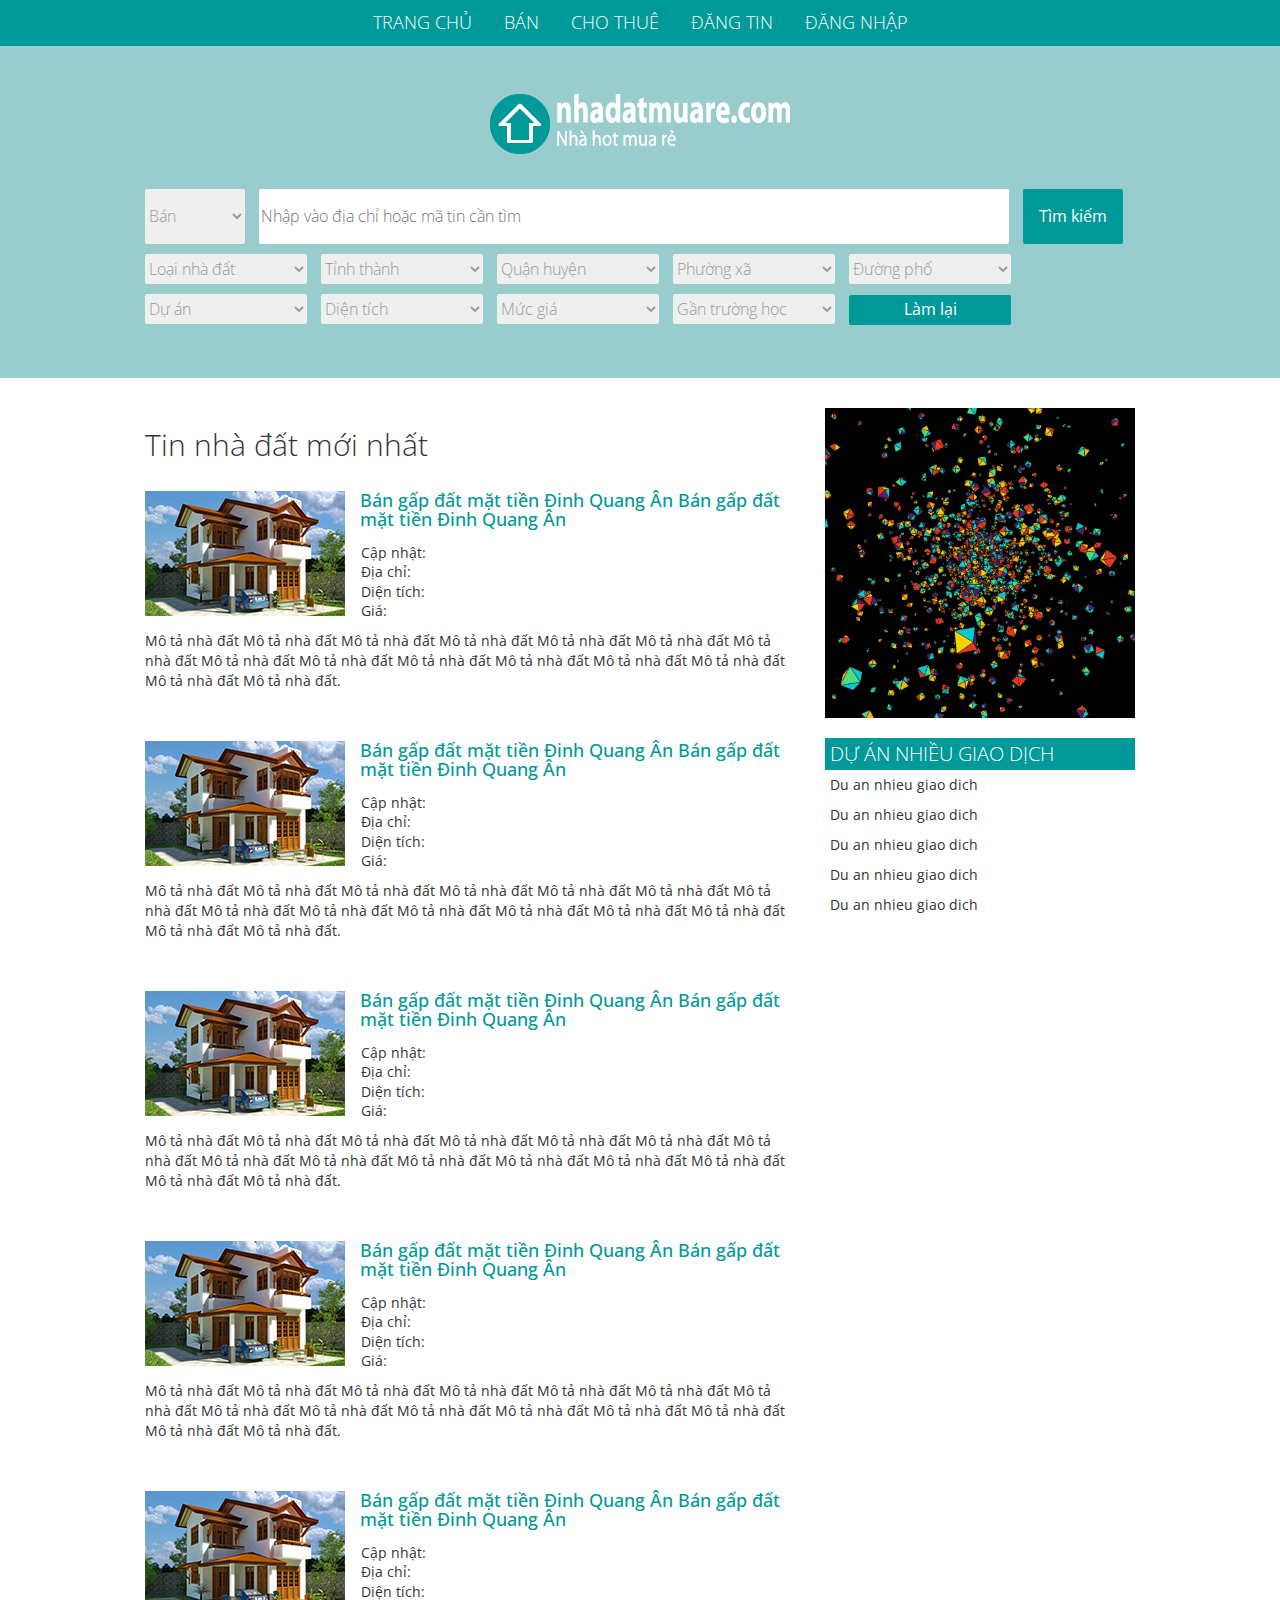
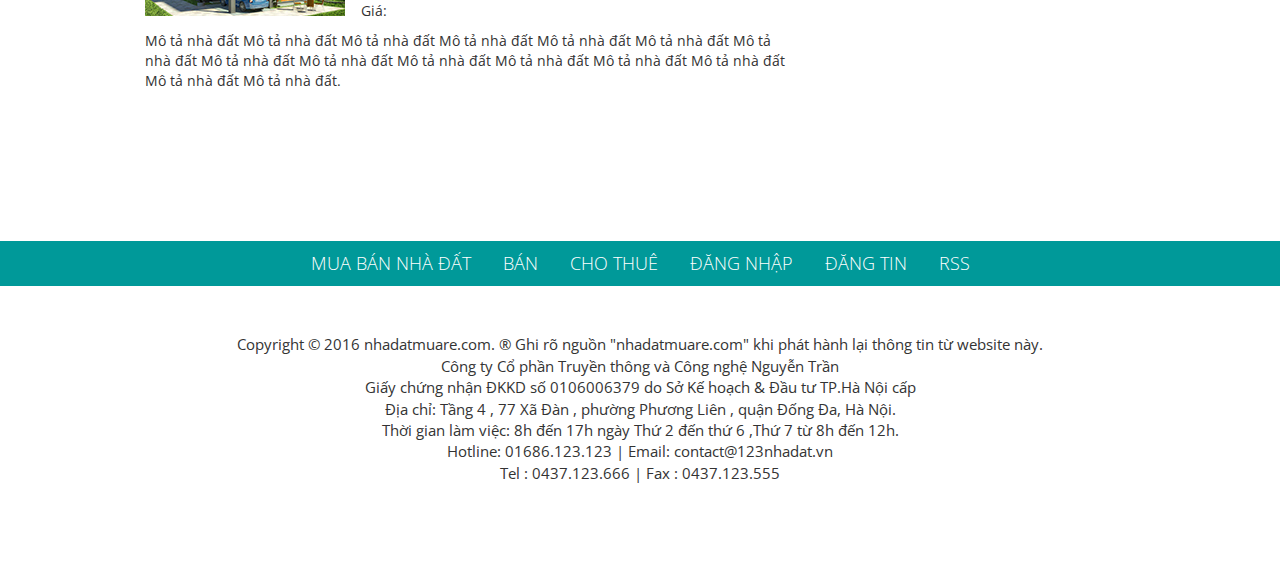
==== index.html @ 2fbf909f "resource" ====
<!DOCTYPE html PUBLIC "-//W3C//DTD XHTML 1.0 Transitional//EN" "http://www.w3.org/TR/xhtml1/DTD/xhtml1-transitional.dtd">

<html>
	<head>
		<meta name="viewport" content="width=device-width, user-scalable=no, initial-scale=1.0, minimum-scale=1.0, maximum-scale=1.0">
		<meta http-equiv="content-language" content="vi-vn" />
		<meta http-equiv="content-type" content="text/html; charset=UTF-8">
		<title>Nhà hot mua rẻ</title>
		
		<link rel="stylesheet" type="text/css" href="bootstrap.min.css" />
		<link rel="stylesheet" type="text/css" href="style.css" />
		<link href='https://fonts.googleapis.com/css?family=Open+Sans:400,300,600,300italic,400italic,600italic,700,700italic,800italic,800&subset=latin,vietnamese' rel='stylesheet' type='text/css'>
		<style type="text/css">
	        @font-face {
	            font-family: 'Glyphicons Halflings';
	            src: url('fonts/glyphicons-halflings-regular.eot');
	        }
 		</style>
		<script src="bootstrap.min.js"></script>
		<script src="npm.js"></script>

	</head>
	<body >
		<div>
			<!-- HEADER -->
			<div>
				<!-- Nav bar -->
				<div class="NavArea">
					<ul class="nav nav-pills">
						<li><a href="http://nhadatmuare.com/">TRANG CHỦ</a></li>
						<li class="dropdown"><a href="#">BÁN</a>
							<ul class="dropdown-menu" aria-labelledby="dropdownMenu1">
								<li><a href="#">Biệt thự</a></li>
								<li><a href="#">Đất nền dự án</a></li>
								<li><a href="#">Căn hộ chung cư</a></li>
								<li><a href="#">Nhà riêng</a></li>
								<li><a href="#">Nhà mặt phố</a></li>
								<li><a href="#">Nhà phân lô</a></li>
								<li><a href="#">Đất</a></a></li>
								<li><a href="#">Trang trại, khu nghỉ dưỡng</a></li>
								<li><a href="#">Kho, nhà xưởng</a></li>
								<li><a href="#">Khách sạn, nhà nghỉ</a></li>
								<li><a href="#">Mặt bằng, cửa hàng</a></li>
							</ul>	
						</li>
						<li><a href="#">CHO THUÊ</a></li>
						<li><a href="#">ĐĂNG TIN</a></li>
						<li><a href="#">ĐĂNG NHẬP</a></li>
					</ul>					
				</div>

				<div class="jumbotron">
					<!-- Logo -->
					<div id="logo">
						<img src="images/NDMR-slogan.png" alt="nhadatmuare.com"/>
					</div>
					<!-- Phần Search -->
					<div id="SearchArea">
						<select class="TextBox" id="BanChoThue">
							<option selected="selected" value="1">Bán</option>
							<option value="2">Cho thuê</option>
						</select>			
						<input id="SearchBox" type="text" value placeholder="Nhập vào địa chỉ hoặc mã tin cần tìm">
						<input id="SearchButton" type="submit" value="Tìm kiếm">
						<br>
						<select class="TextBox">
							<option selected="selected" value="1">Loại nhà đất</option>
							<option value="2">Biệt thự</option>
						</select>
						<select class="TextBox">
							<option selected="selected" value="1">Tỉnh thành</option>
							<option value="2">Hà Nội</option>
						</select>
						<select class="TextBox">
							<option value>Quận huyện</option>
						</select>
						<select class="TextBox">
							<option value>Phường xã</option>
						</select>
						<select class="TextBox">
							<option value>Đường phố</option>
						</select>
						<br>
						<select class="TextBox">
							<option value>Dự án</option>
						</select>
						<select class="TextBox">
							<option value>Diện tích</option>
						</select>
						<select class="TextBox">
							<option value>Mức giá</option>
						</select>
						<select class="TextBox">
							<option value>Gần trường học</option>
						</select>
						<input id="UndoButton" type="button" value="Làm lại">
					</div>
				</div>
		
			</div>	

			<!-- PHẦN TIN TỨC -->
			<div class="container">
				
				<div class="col-xs-8">
					<h2 id="NewsTitle">Tin nhà đất mới nhất</h2>
					<div class="News">
						<a href="#"><img src="images/NDMR-tinnhadat.jpg"></a>
						<h3><a href="#">Bán gấp đất mặt tiền Đinh Quang Ân Bán gấp đất mặt tiền Đinh Quang Ân</a></h3>
						<ul>
							<li>
								<label>Cập nhật:</label>
								<span></span>
							</li>
							<li>
								<label>Địa chỉ:</label>
								<span></span>
							</li>	
							<li>
								<label>Diện tích:</label>
								<span></span>
							</li>	
							<li>
								<label>Giá:</label>
								<span></span>
							</li>
						</ul>
						<p>Mô tả nhà đất Mô tả nhà đất Mô tả nhà đất Mô tả nhà đất Mô tả nhà đất Mô tả nhà đất Mô tả nhà đất Mô tả nhà đất Mô tả nhà đất Mô tả nhà đất Mô tả nhà đất  Mô tả nhà đất Mô tả nhà đất Mô tả nhà đất Mô tả nhà đất.</p>			
					</div>

					<div class="News">
						<a href="#"><img src="images/NDMR-tinnhadat.jpg"></a>
						<h3><a href="#">Bán gấp đất mặt tiền Đinh Quang Ân Bán gấp đất mặt tiền Đinh Quang Ân</a></h3>
						<ul>
							<li>
								<label>Cập nhật:</label>
								<span></span>
							</li>
							<li>
								<label>Địa chỉ:</label>
								<span></span>
							</li>	
							<li>
								<label>Diện tích:</label>
								<span></span>
							</li>	
							<li>
								<label>Giá:</label>
								<span></span>
							</li>
						</ul>
						<p>Mô tả nhà đất Mô tả nhà đất Mô tả nhà đất Mô tả nhà đất Mô tả nhà đất Mô tả nhà đất Mô tả nhà đất Mô tả nhà đất Mô tả nhà đất Mô tả nhà đất Mô tả nhà đất  Mô tả nhà đất Mô tả nhà đất Mô tả nhà đất Mô tả nhà đất.</p>			
					</div>

					<div class="News">
						<a href="#"><img src="images/NDMR-tinnhadat.jpg"></a>
						<h3><a href="#">Bán gấp đất mặt tiền Đinh Quang Ân Bán gấp đất mặt tiền Đinh Quang Ân</a></h3>
						<ul>
							<li>
								<label>Cập nhật:</label>
								<span></span>
							</li>
							<li>
								<label>Địa chỉ:</label>
								<span></span>
							</li>	
							<li>
								<label>Diện tích:</label>
								<span></span>
							</li>	
							<li>
								<label>Giá:</label>
								<span></span>
							</li>
						</ul>
						<p>Mô tả nhà đất Mô tả nhà đất Mô tả nhà đất Mô tả nhà đất Mô tả nhà đất Mô tả nhà đất Mô tả nhà đất Mô tả nhà đất Mô tả nhà đất Mô tả nhà đất Mô tả nhà đất  Mô tả nhà đất Mô tả nhà đất Mô tả nhà đất Mô tả nhà đất.</p>			
					</div>

					<div class="News">
						<a href="#"><img src="images/NDMR-tinnhadat.jpg"></a>
						<h3><a href="#">Bán gấp đất mặt tiền Đinh Quang Ân Bán gấp đất mặt tiền Đinh Quang Ân</a></h3>
						<ul>
							<li>
								<label>Cập nhật:</label>
								<span></span>
							</li>
							<li>
								<label>Địa chỉ:</label>
								<span></span>
							</li>	
							<li>
								<label>Diện tích:</label>
								<span></span>
							</li>	
							<li>
								<label>Giá:</label>
								<span></span>
							</li>
						</ul>
						<p>Mô tả nhà đất Mô tả nhà đất Mô tả nhà đất Mô tả nhà đất Mô tả nhà đất Mô tả nhà đất Mô tả nhà đất Mô tả nhà đất Mô tả nhà đất Mô tả nhà đất Mô tả nhà đất  Mô tả nhà đất Mô tả nhà đất Mô tả nhà đất Mô tả nhà đất.</p>			
					</div>

					<div class="News">
						<a href="#"><img src="images/NDMR-tinnhadat.jpg"></a>
						<h3><a href="#">Bán gấp đất mặt tiền Đinh Quang Ân Bán gấp đất mặt tiền Đinh Quang Ân</a></h3>
						<ul>
							<li>
								<label>Cập nhật:</label>
								<span></span>
							</li>
							<li>
								<label>Địa chỉ:</label>
								<span></span>
							</li>	
							<li>
								<label>Diện tích:</label>
								<span></span>
							</li>	
							<li>
								<label>Giá:</label>
								<span></span>
							</li>
						</ul>
						<p>Mô tả nhà đất Mô tả nhà đất Mô tả nhà đất Mô tả nhà đất Mô tả nhà đất Mô tả nhà đất Mô tả nhà đất Mô tả nhà đất Mô tả nhà đất Mô tả nhà đất Mô tả nhà đất  Mô tả nhà đất Mô tả nhà đất Mô tả nhà đất Mô tả nhà đất.</p>			
					</div>

				</div>


				
				<div class="col-xs-4">
					<!-- Phần chạy QUẢNG CÁO -->
					<div>
						<img id="QuangCao" src="images/photo.jpg">
					</div>
					
					<!-- Dự án nhiều giao dịch -->
					<div id>
						<h3 id="Title_DANGD">DỰ ÁN NHIỀU GIAO DỊCH</h3>
						<ul id="List_DANGD">
	 						<li><a href="#">Du an nhieu giao dich</a></li>
	 						<li><a href="#">Du an nhieu giao dich</a></li>
	 						<li><a href="#">Du an nhieu giao dich</a></li>
	 						<li><a href="#">Du an nhieu giao dich</a></li>
	 						<li><a href="#">Du an nhieu giao dich</a></li>

						</ul>
					</div>			
				</div>	


			</div>	





			
			<!-- FOOTER -->	
			<div>
				<div class="NavArea" id="Footer">
					<ul class="nav nav-pills" id="FooterNav">
						<li><a href="http://nhadatmuare.com/">MUA BÁN NHÀ ĐẤT</a></li>
						<li><a href="#">BÁN</a></li>
						<li><a href="#">CHO THUÊ</a></li>
						<li><a href="#">ĐĂNG NHẬP</a></li>
						<li><a href="#">ĐĂNG TIN</a></li>
						<li><a href="#">RSS</a></li>
					</ul>
				</div>
				
				<div class="jumbotron" id="FooterJumbotron">
					<p>Copyright © 2016 nhadatmuare.com. ® Ghi rõ nguồn "nhadatmuare.com" khi phát hành lại thông tin từ website này.<br>
					Công ty Cổ phần Truyền thông và Công nghệ Nguyễn Trần<br>
					Giấy chứng nhận ĐKKD số 0106006379 do Sở Kế hoạch & Đầu tư TP.Hà Nội cấp<br>
					Địa chỉ: Tầng 4 , 77 Xã Đàn , phường Phương Liên , quận Đống Đa, Hà Nội.<br>
					Thời gian làm việc: 8h đến 17h ngày Thứ 2 đến thứ 6 ,Thứ 7 từ 8h đến 12h.<br>
					Hotline: 01686.123.123 | Email: contact@123nhadat.vn<br>
					Tel : 0437.123.666 | Fax : 0437.123.555</p>

			</div>	

		</div>	
	</body>
</html>
---- style.css ----
* {
	font-family: Open Sans;
	font-weight: 400;
	font-size: 14px;
}

.NavArea {
	background-color: #009999;
	width: 100%;
	text-align: center;
}
.nav {
	display: inline-block;
}
.nav li a {
	color: #fff;
	font-size: 18px;
	font-weight: 300;
}
.nav > li > a:hover,
.nav > li > a:focus,
.nav .open > a:hover,
.nav .open > a:focus {
	border-radius: 0px;
	background-color: #fff;
	color: #009999;
	font-size: 18px;
	font-weight: 300;
}
.jumbotron {
	background-color: #99cccc;
}
#logo img {
	display: block;
	margin-left: auto;
    margin-right: auto;
    margin-bottom: 30px;
}
#SearchArea {
	width: 1000px;
	margin-left: auto;
    margin-right: auto;
    font-size: 16px;
	font-weight: 300;
}

.TextBox {
	color: #999;
	font-size: 16px;
	font-weight: 300;
	border: none;
	border-radius: 2px;
	width: 162px;
	height: 30px;
	margin: 5px;
}
#BanChoThue {
	width: 100px;
	height: 55px;
	border-radius: 2px;
}
#SearchBox {
	width: 750px;
	height: 55px;
	border: none;
	border-radius: 2px;
	margin: 5px;
}
#SearchButton {
	width: 100px;
	height: 55px;
	background-color: #009999;
	color: #fff;
	font-weight: 400;
	border: none;
	border-radius: 2px;
	margin: 5px;
}
#UndoButton {
	width: 162px;
	height: 30px;
	background-color: #009999;
	color: #fff;
	font-size: 16px;
	font-weight: 400;
	border: none;
	border-radius: 2px;
	margin: 5px;
}

/*PHAN TIN TUC*/
.container {
	width: 1050px;
}
#NewsTitle {
	font-weight: 300;
	margin-bottom: 30px;
}
.News {
	margin-bottom: 50px;
}
.News img{
	float: left;
	margin-right: 15px;

}
.News h3 {
	height: 47px;
	margin-top: 0px;
	margin-bottom: 5px;
}	
.News h3 a{
	font-weight: 500;
	font-size: 18px;
	color: #009999;
	text-decoration: none;
}
.News ul li {
	list-style: none;
	line-height: 17px;
}
.News ul li label {
	font-weight: 400;
	margin: 1.25px;
}
.News p {
	margin-left: 0px;
	font-weight: 400;
}

/*Phan chay QUANG CAO*/
#QuangCao {
	width: 100%;
}

/*Du an nhieu giao dich*/
#Title_DANGD {
	background-color: #009999;
	color: #fff;
	padding: 5px;
	font-size: 20px;
	font-weight: 300;
	margin-bottom: 0px;
}
#List_DANGD {
	padding-left: 0px;
}
#List_DANGD li {
	list-style: none;
}
#List_DANGD li a {
	display: block;
	padding: 5px;
	text-decoration: none;
	color: #333;
}
#List_DANGD li a:hover {
	color: #fff;
	background-color: #99cccc;
}


/*FOOTER*/
#Footer {
	margin-top: 100px;
}

#FooterNav {
	background-color: #009999;
}
#FooterJumbotron {
	background-color: #fff;

}
#FooterJumbotron p {
	font-size: 15px;
	font-weight: 400;
	text-align: center;
}
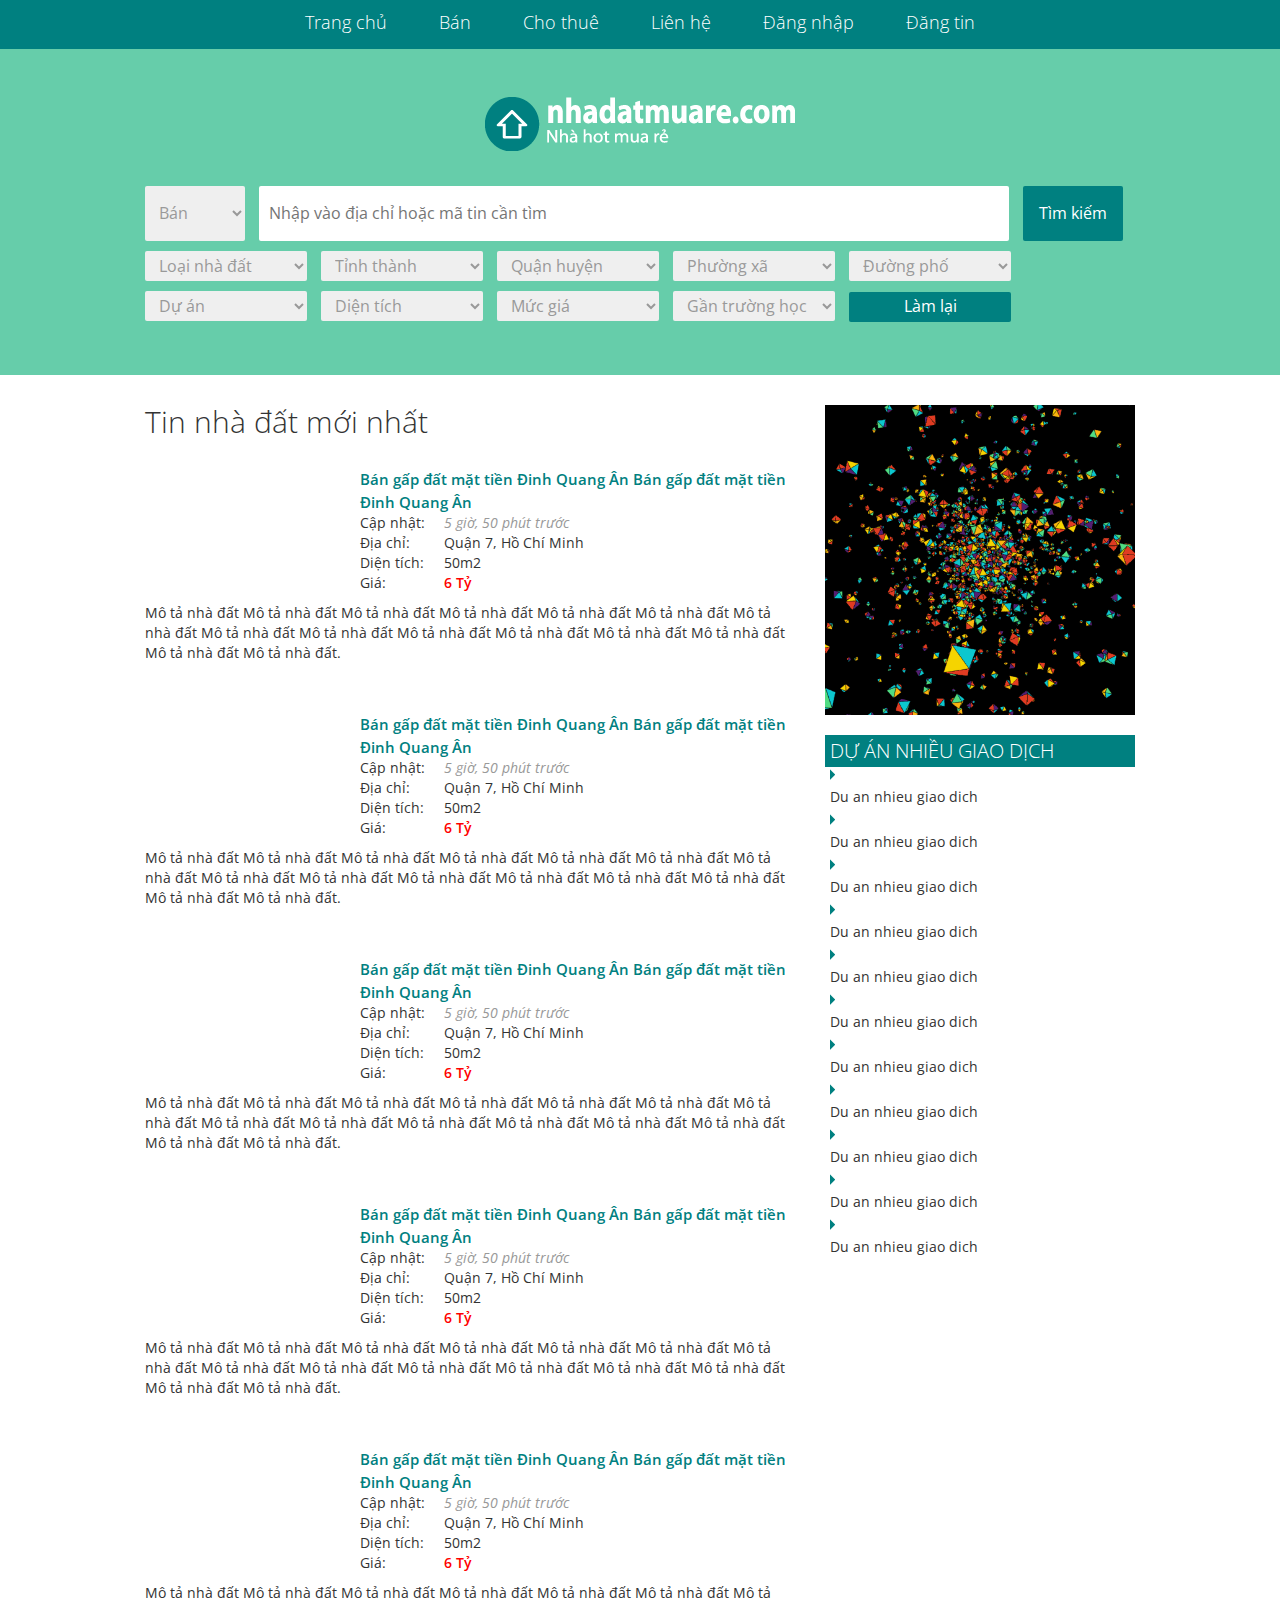
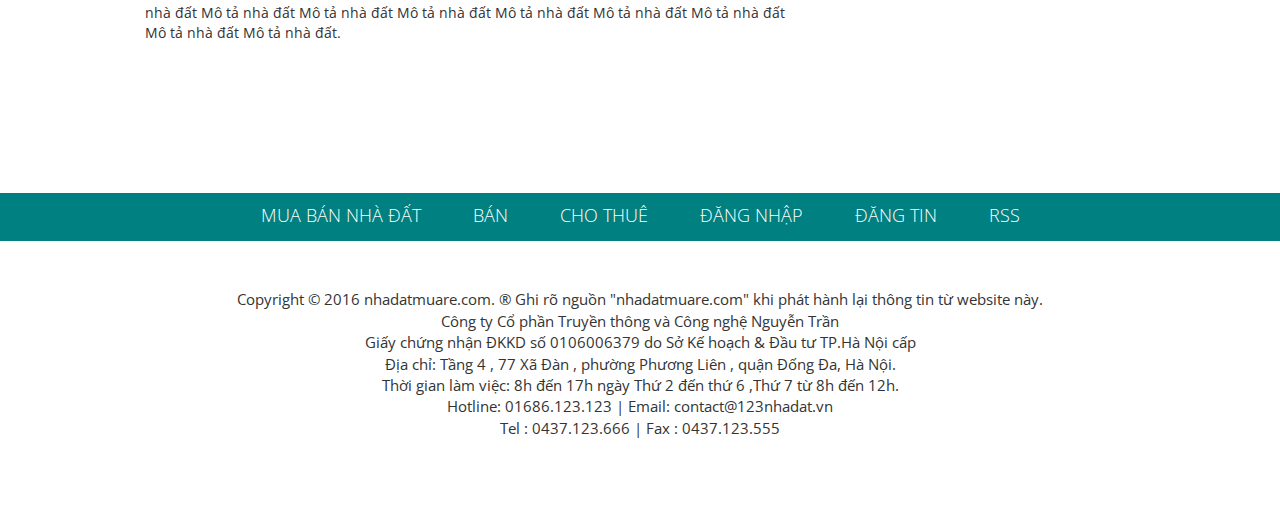
==== commit 0d8617b7: "add Details page" ====
--- a/index.html
+++ b/index.html
@@ -16,6 +16,7 @@
 	            src: url('fonts/glyphicons-halflings-regular.eot');
 	        }
  		</style>
+ 		<script src="http://ajax."
 		<script src="bootstrap.min.js"></script>
 		<script src="npm.js"></script>
 
@@ -27,8 +28,8 @@
 				<!-- Nav bar -->
 				<div class="NavArea">
 					<ul class="nav nav-pills">
-						<li><a href="http://nhadatmuare.com/">TRANG CHỦ</a></li>
-						<li class="dropdown"><a href="#">BÁN</a>
+						<li><a href="#">Trang chủ</a></li>
+						<li class="dropdown"><a href="#">Bán</a>
 							<ul class="dropdown-menu" aria-labelledby="dropdownMenu1">
 								<li><a href="#">Biệt thự</a></li>
 								<li><a href="#">Đất nền dự án</a></li>
@@ -43,10 +44,12 @@
 								<li><a href="#">Mặt bằng, cửa hàng</a></li>
 							</ul>	
 						</li>
-						<li><a href="#">CHO THUÊ</a></li>
-						<li><a href="#">ĐĂNG TIN</a></li>
-						<li><a href="#">ĐĂNG NHẬP</a></li>
-					</ul>					
+						<li><a href="#">Cho thuê</a></li>
+						<li><a href="#">Liên hệ</a></li>
+						<li><a href="#">Đăng nhập</a></li>
+						<li><a href="#">Đăng tin</a></li>
+					</ul>
+
 				</div>
 
 				<div class="jumbotron">
@@ -105,120 +108,130 @@
 				<div class="col-xs-8">
 					<h2 id="NewsTitle">Tin nhà đất mới nhất</h2>
 					<div class="News">
-						<a href="#"><img src="images/NDMR-tinnhadat.jpg"></a>
-						<h3><a href="#">Bán gấp đất mặt tiền Đinh Quang Ân Bán gấp đất mặt tiền Đinh Quang Ân</a></h3>
-						<ul>
-							<li>
-								<label>Cập nhật:</label>
-								<span></span>
-							</li>
-							<li>
-								<label>Địa chỉ:</label>
-								<span></span>
-							</li>	
-							<li>
-								<label>Diện tích:</label>
-								<span></span>
-							</li>	
-							<li>
-								<label>Giá:</label>
-								<span></span>
-							</li>
-						</ul>
-						<p>Mô tả nhà đất Mô tả nhà đất Mô tả nhà đất Mô tả nhà đất Mô tả nhà đất Mô tả nhà đất Mô tả nhà đất Mô tả nhà đất Mô tả nhà đất Mô tả nhà đất Mô tả nhà đất  Mô tả nhà đất Mô tả nhà đất Mô tả nhà đất Mô tả nhà đất.</p>			
-					</div>
-
-					<div class="News">
-						<a href="#"><img src="images/NDMR-tinnhadat.jpg"></a>
-						<h3><a href="#">Bán gấp đất mặt tiền Đinh Quang Ân Bán gấp đất mặt tiền Đinh Quang Ân</a></h3>
-						<ul>
-							<li>
-								<label>Cập nhật:</label>
-								<span></span>
-							</li>
-							<li>
-								<label>Địa chỉ:</label>
-								<span></span>
-							</li>	
-							<li>
-								<label>Diện tích:</label>
-								<span></span>
-							</li>	
-							<li>
-								<label>Giá:</label>
-								<span></span>
-							</li>
-						</ul>
-						<p>Mô tả nhà đất Mô tả nhà đất Mô tả nhà đất Mô tả nhà đất Mô tả nhà đất Mô tả nhà đất Mô tả nhà đất Mô tả nhà đất Mô tả nhà đất Mô tả nhà đất Mô tả nhà đất  Mô tả nhà đất Mô tả nhà đất Mô tả nhà đất Mô tả nhà đất.</p>			
-					</div>
-
-					<div class="News">
-						<a href="#"><img src="images/NDMR-tinnhadat.jpg"></a>
-						<h3><a href="#">Bán gấp đất mặt tiền Đinh Quang Ân Bán gấp đất mặt tiền Đinh Quang Ân</a></h3>
-						<ul>
-							<li>
-								<label>Cập nhật:</label>
-								<span></span>
-							</li>
-							<li>
-								<label>Địa chỉ:</label>
-								<span></span>
-							</li>	
-							<li>
-								<label>Diện tích:</label>
-								<span></span>
-							</li>	
-							<li>
-								<label>Giá:</label>
-								<span></span>
-							</li>
-						</ul>
-						<p>Mô tả nhà đất Mô tả nhà đất Mô tả nhà đất Mô tả nhà đất Mô tả nhà đất Mô tả nhà đất Mô tả nhà đất Mô tả nhà đất Mô tả nhà đất Mô tả nhà đất Mô tả nhà đất  Mô tả nhà đất Mô tả nhà đất Mô tả nhà đất Mô tả nhà đất.</p>			
-					</div>
-
-					<div class="News">
-						<a href="#"><img src="images/NDMR-tinnhadat.jpg"></a>
-						<h3><a href="#">Bán gấp đất mặt tiền Đinh Quang Ân Bán gấp đất mặt tiền Đinh Quang Ân</a></h3>
-						<ul>
-							<li>
-								<label>Cập nhật:</label>
-								<span></span>
-							</li>
-							<li>
-								<label>Địa chỉ:</label>
-								<span></span>
-							</li>	
-							<li>
-								<label>Diện tích:</label>
-								<span></span>
-							</li>	
-							<li>
-								<label>Giá:</label>
-								<span></span>
-							</li>
-						</ul>
-						<p>Mô tả nhà đất Mô tả nhà đất Mô tả nhà đất Mô tả nhà đất Mô tả nhà đất Mô tả nhà đất Mô tả nhà đất Mô tả nhà đất Mô tả nhà đất Mô tả nhà đất Mô tả nhà đất  Mô tả nhà đất Mô tả nhà đất Mô tả nhà đất Mô tả nhà đất.</p>			
-					</div>
-
-					<div class="News">
-						<a href="#"><img src="images/NDMR-tinnhadat.jpg"></a>
-						<h3><a href="#">Bán gấp đất mặt tiền Đinh Quang Ân Bán gấp đất mặt tiền Đinh Quang Ân</a></h3>
-						<ul>
-							<li>
-								<label>Cập nhật:</label>
-								<span></span>
-							</li>
-							<li>
-								<label>Địa chỉ:</label>
-								<span></span>
-							</li>	
-							<li>
-								<label>Diện tích:</label>
-								<span></span>
-							</li>	
-							<li>
-								<label>Giá:</label>
-								<span></span>
+						<div class="News_Images">
+							<a href="#"><img src="images/Images_1.jpg"></a>
+						</div>	
+						<h3><a href="#">Bán gấp đất mặt tiền Đinh Quang Ân Bán gấp đất mặt tiền Đinh Quang Ân</a></h3>
+						<ul>
+							<li>
+								<label>Cập nhật:</label>
+								<span class="update_timestamp">5 giờ, 50 phút trước</span>
+							</li>
+							<li>
+								<label>Địa chỉ:</label>
+								<span>Quận 7, Hồ Chí Minh</span>
+							</li>	
+							<li>
+								<label>Diện tích:</label>
+								<span>50m2</span>
+							</li>	
+							<li>
+								<label>Giá:</label>
+								<span class="pricetag">6 Tỷ</span>
+							</li>
+						</ul>
+						<p>Mô tả nhà đất Mô tả nhà đất Mô tả nhà đất Mô tả nhà đất Mô tả nhà đất Mô tả nhà đất Mô tả nhà đất Mô tả nhà đất Mô tả nhà đất Mô tả nhà đất Mô tả nhà đất  Mô tả nhà đất Mô tả nhà đất Mô tả nhà đất Mô tả nhà đất.</p>			
+					</div>
+
+					<div class="News">
+						<div class="News_Images">
+							<a href="#"><img src="images/Images_1.jpg"></a>
+						</div>
+						<h3><a href="#">Bán gấp đất mặt tiền Đinh Quang Ân Bán gấp đất mặt tiền Đinh Quang Ân</a></h3>
+						<ul>
+							<li>
+								<label>Cập nhật:</label>
+								<span class="update_timestamp">5 giờ, 50 phút trước</span>
+							</li>
+							<li>
+								<label>Địa chỉ:</label>
+								<span>Quận 7, Hồ Chí Minh</span>
+							</li>	
+							<li>
+								<label>Diện tích:</label>
+								<span>50m2</span>
+							</li>	
+							<li>
+								<label>Giá:</label>
+								<span class="pricetag">6 Tỷ</span>
+							</li>
+						</ul>
+						<p>Mô tả nhà đất Mô tả nhà đất Mô tả nhà đất Mô tả nhà đất Mô tả nhà đất Mô tả nhà đất Mô tả nhà đất Mô tả nhà đất Mô tả nhà đất Mô tả nhà đất Mô tả nhà đất  Mô tả nhà đất Mô tả nhà đất Mô tả nhà đất Mô tả nhà đất.</p>			
+					</div>
+
+					<div class="News">
+						<div class="News_Images">
+							<a href="#"><img src="images/Images_1.jpg"></a>
+						</div>
+						<h3><a href="#">Bán gấp đất mặt tiền Đinh Quang Ân Bán gấp đất mặt tiền Đinh Quang Ân</a></h3>
+						<ul>
+							<li>
+								<label>Cập nhật:</label>
+								<span class="update_timestamp">5 giờ, 50 phút trước</span>
+							</li>
+							<li>
+								<label>Địa chỉ:</label>
+								<span>Quận 7, Hồ Chí Minh</span>
+							</li>	
+							<li>
+								<label>Diện tích:</label>
+								<span>50m2</span>
+							</li>	
+							<li>
+								<label>Giá:</label>
+								<span class="pricetag">6 Tỷ</span>
+							</li>
+						</ul>
+						<p>Mô tả nhà đất Mô tả nhà đất Mô tả nhà đất Mô tả nhà đất Mô tả nhà đất Mô tả nhà đất Mô tả nhà đất Mô tả nhà đất Mô tả nhà đất Mô tả nhà đất Mô tả nhà đất  Mô tả nhà đất Mô tả nhà đất Mô tả nhà đất Mô tả nhà đất.</p>			
+					</div>
+
+					<div class="News">
+						<div class="News_Images">
+							<a href="#"><img src="images/Images_1.jpg"></a>
+						</div>
+						<h3><a href="#">Bán gấp đất mặt tiền Đinh Quang Ân Bán gấp đất mặt tiền Đinh Quang Ân</a></h3>
+						<ul>
+							<li>
+								<label>Cập nhật:</label>
+								<span class="update_timestamp">5 giờ, 50 phút trước</span>
+							</li>
+							<li>
+								<label>Địa chỉ:</label>
+								<span>Quận 7, Hồ Chí Minh</span>
+							</li>	
+							<li>
+								<label>Diện tích:</label>
+								<span>50m2</span>
+							</li>	
+							<li>
+								<label>Giá:</label>
+								<span class="pricetag">6 Tỷ</span>
+							</li>
+						</ul>
+						<p>Mô tả nhà đất Mô tả nhà đất Mô tả nhà đất Mô tả nhà đất Mô tả nhà đất Mô tả nhà đất Mô tả nhà đất Mô tả nhà đất Mô tả nhà đất Mô tả nhà đất Mô tả nhà đất  Mô tả nhà đất Mô tả nhà đất Mô tả nhà đất Mô tả nhà đất.</p>			
+					</div>
+
+					<div class="News">
+						<div class="News_Images">
+							<a href="#"><img src="images/Images_1.jpg"></a>
+						</div>
+						<h3><a href="#">Bán gấp đất mặt tiền Đinh Quang Ân Bán gấp đất mặt tiền Đinh Quang Ân</a></h3>
+						<ul>
+							<li>
+								<label>Cập nhật:</label>
+								<span class="update_timestamp">5 giờ, 50 phút trước</span>
+							</li>
+							<li>
+								<label>Địa chỉ:</label>
+								<span>Quận 7, Hồ Chí Minh</span>
+							</li>	
+							<li>
+								<label>Diện tích:</label>
+								<span>50m2</span>
+							</li>	
+							<li>
+								<label>Giá:</label>
+								<span class="pricetag">6 Tỷ</span>
 							</li>
 						</ul>
 						<p>Mô tả nhà đất Mô tả nhà đất Mô tả nhà đất Mô tả nhà đất Mô tả nhà đất Mô tả nhà đất Mô tả nhà đất Mô tả nhà đất Mô tả nhà đất Mô tả nhà đất Mô tả nhà đất  Mô tả nhà đất Mô tả nhà đất Mô tả nhà đất Mô tả nhà đất.</p>			
@@ -238,6 +251,12 @@
 					<div id>
 						<h3 id="Title_DANGD">DỰ ÁN NHIỀU GIAO DỊCH</h3>
 						<ul id="List_DANGD">
+	 						<li><a href="#">Du an nhieu giao dich</a></li>
+	 						<li><a href="#">Du an nhieu giao dich</a></li>
+	 						<li><a href="#">Du an nhieu giao dich</a></li>
+	 						<li><a href="#">Du an nhieu giao dich</a></li>
+	 						<li><a href="#">Du an nhieu giao dich</a></li>
+	 						<li><a href="#">Du an nhieu giao dich</a></li>
 	 						<li><a href="#">Du an nhieu giao dich</a></li>
 	 						<li><a href="#">Du an nhieu giao dich</a></li>
 	 						<li><a href="#">Du an nhieu giao dich</a></li>
--- a/style.css
+++ b/style.css
@@ -1,11 +1,12 @@
 * {
-	font-family: Open Sans;
+	font-family: 'Open Sans', sans-serif;
 	font-weight: 400;
 	font-size: 14px;
 }
 
+/* PHẦN NAV */
 .NavArea {
-	background-color: #009999;
+	background-color: #008080;
 	width: 100%;
 	text-align: center;
 }
@@ -16,19 +17,54 @@
 	color: #fff;
 	font-size: 18px;
 	font-weight: 300;
+	padding-left: 25px;
+	padding-right: 25px; 
+	border-bottom-style: solid;
+	border-bottom-width: 3px;
+	border-bottom-color: #008080;
 }
 .nav > li > a:hover,
 .nav > li > a:focus,
 .nav .open > a:hover,
 .nav .open > a:focus {
 	border-radius: 0px;
-	background-color: #fff;
-	color: #009999;
+	background-color: #008080;
+	color: #fff;
+	border-bottom-color: #fff;
+}
+
+.nav #PostNews {
+	width: 150px;
+	height: 35px;
+	margin-top: 5px;
+	margin-bottom: 5px;
+    text-align: center;
+
+}
+.nav #PostNews a {
+	color: #fff;
 	font-size: 18px;
 	font-weight: 300;
-}
+	text-decoration: none;
+	position: relative;
+    display: block;
+    padding-top: 4px;
+    padding-bottom: 4px;
+    border-style: solid;
+	border-width: 1px;
+	border-color: #fff;
+	border-radius: 3px;
+}
+.nav #PostNews a:hover,
+.nav #PostNews a:focus{
+	color: #00CED1;
+	border-color: #00CED1;
+	background-color: #008080;
+}
+
+/* PHẦN JUMPBOTRON - SEARCH AREA */
 .jumbotron {
-	background-color: #99cccc;
+	background-color: #66CDAA;
 }
 #logo img {
 	display: block;
@@ -41,45 +77,48 @@
 	margin-left: auto;
     margin-right: auto;
     font-size: 16px;
-	font-weight: 300;
-}
-
-.TextBox {
+	font-weight: 400;
+}
+
+#SearchArea .TextBox {
 	color: #999;
-	font-size: 16px;
-	font-weight: 300;
 	border: none;
 	border-radius: 2px;
 	width: 162px;
 	height: 30px;
 	margin: 5px;
-}
-#BanChoThue {
+	padding-left: 10px;
+}
+
+#SearchArea #BanChoThue {
 	width: 100px;
 	height: 55px;
 	border-radius: 2px;
 }
-#SearchBox {
+
+#SearchArea #SearchBox {
 	width: 750px;
 	height: 55px;
 	border: none;
 	border-radius: 2px;
 	margin: 5px;
-}
-#SearchButton {
+	padding-left: 10px;
+}
+
+#SearchArea #SearchButton {
 	width: 100px;
 	height: 55px;
-	background-color: #009999;
+	background-color: #008080;
 	color: #fff;
 	font-weight: 400;
 	border: none;
 	border-radius: 2px;
 	margin: 5px;
 }
-#UndoButton {
+#SearchArea #UndoButton {
 	width: 162px;
 	height: 30px;
-	background-color: #009999;
+	background-color: #008080;
 	color: #fff;
 	font-size: 16px;
 	font-weight: 400;
@@ -92,50 +131,89 @@
 .container {
 	width: 1050px;
 }
-#NewsTitle {
+#NewsTitle {	
 	font-weight: 300;
+	font-size: 30px;
+	margin-top: 0px;
 	margin-bottom: 30px;
 }
 .News {
 	margin-bottom: 50px;
 }
-.News img{
+.News .News_Images{
 	float: left;
 	margin-right: 15px;
-
+	width: 200px;
+	height: 125px;
+	position: relative;
+	overflow: hidden;
+}	
+.News .News_Images img {	
+	width: 100%;
+	height: auto;
+	position: absolute;
+	top: 50%;
+	bottom: 50%;
+	margin: auto;
+	
 }
 .News h3 {
-	height: 47px;
+	height: 45px;
 	margin-top: 0px;
-	margin-bottom: 5px;
+	margin-bottom: 0px;
 }	
 .News h3 a{
-	font-weight: 500;
-	font-size: 18px;
-	color: #009999;
+	color: #008080;
+	font-weight: 600;
+	font-size: 15px;
+	line-height: 23px;
 	text-decoration: none;
+}
+.News h3 a:hover,
+.News h3 a:focus {
+	color: #00CED1;
+}
+.News ul {
+	margin:0px;
 }
 .News ul li {
 	list-style: none;
-	line-height: 17px;
+	line-height: 20px;
 }
 .News ul li label {
 	font-weight: 400;
-	margin: 1.25px;
-}
+	font-size: 14px;
+	width: 80px;
+	margin: 0px;
+}
+
+.News ul li .update_timestamp {
+	color: #999;
+	font-style: italic;
+}
+
+.News ul li .pricetag {
+	color: #FF0000;
+	font-weight: 600;
+}
+
 .News p {
 	margin-left: 0px;
-	font-weight: 400;
-}
-
-/*Phan chay QUANG CAO*/
+	margin-top: 10px;
+	font-weight: 400;
+}
+
+
+
+
+/* PHẦN CHẠY QUẢNG CÁO */
 #QuangCao {
 	width: 100%;
 }
 
-/*Du an nhieu giao dich*/
+/* PHẦN DỰ ÁN NHIỀU GIAO DỊCH */
 #Title_DANGD {
-	background-color: #009999;
+	background-color: #008080;
 	color: #fff;
 	padding: 5px;
 	font-size: 20px;
@@ -146,7 +224,8 @@
 	padding-left: 0px;
 }
 #List_DANGD li {
-	list-style: none;
+	list-style-image: url('images/list-bullet.png');
+	list-style-position: inside;
 }
 #List_DANGD li a {
 	display: block;
@@ -154,9 +233,10 @@
 	text-decoration: none;
 	color: #333;
 }
-#List_DANGD li a:hover {
-	color: #fff;
-	background-color: #99cccc;
+#List_DANGD li a:hover,
+#List_DANGD li a:focus {
+	color: #fff;
+	background-color: #66CDAA;
 }
 
 
@@ -166,7 +246,7 @@
 }
 
 #FooterNav {
-	background-color: #009999;
+	background-color: #008080;
 }
 #FooterJumbotron {
 	background-color: #fff;
@@ -176,4 +256,192 @@
 	font-size: 15px;
 	font-weight: 400;
 	text-align: center;
+}
+
+/***********************************
+TRANG CHI TIẾT
+************************************/
+
+/* PHẦN TIN CHI TIẾT */
+
+.DetailsPage #DetailsTitle {
+	color: #008080;
+	margin-top: 70px;
+}
+
+
+.DetailsPage .Info {
+	padding-left: 324px;
+	
+}
+.DetailsPage .Info li{
+	list-style: none;
+	line-height: 20px;
+}
+.Blur {
+	color: #999;
+}
+
+.DetailsPage .Info li label {
+	font-weight: 400;
+	font-size: 14px;
+	width: 150px;
+	margin: 0px;
+}
+.DetailsPage #Details #Tabs {
+	height: 40px;
+	border-bottom-style: solid;
+	border-bottom-color: #008080;
+	border-bottom-width: 5px;
+	position: relative;
+}
+
+
+.DetailsPage #Details #Tabs span{	
+	display: block;
+	width: 120px;
+	height: 40px;
+	text-align: center;
+	border-style: solid;
+	border-width: 1px;
+	border-color: #008080;
+	border-top-right-radius: 5px;
+	border-top-left-radius: 5px;
+	padding-top: 5px;
+}
+.DetailsPage #Details #Tabs span a {
+	font-size: 18px;
+	font-weight: 300;
+	color: #008080;
+	text-decoration: none;
+}
+.DetailsPage #Details #Tabs span.activated {
+	border: none;
+	border-color: #008080;
+	background-color: #008080;
+}
+
+.DetailsPage #Details #Tabs span.activated a {
+	color: #fff;
+}
+
+.DetailsPage #Details #Tabs #ImageTab {
+	position: absolute;
+	top: 0px;
+	left: 0px;
+}
+.DetailsPage #Details #Tabs #MapTab {
+	position: absolute;
+	top: 2px;
+	left: 120px;
+}
+
+.DetailsPage #Details_Images {
+	width: 650px;
+	height: 400px;
+	position: relative;
+	overflow: hidden;
+	border-bottom-style: solid;
+	border-bottom-color: #008080;
+	border-bottom-width: 5px;
+	margin-bottom: 20px;
+}
+.DetailsPage #Details_Images img {
+	width: 100%;
+	height: auto;
+	position: absolute;
+	top: 50%;
+	bottom: 50%;
+	margin:auto;
+}
+.DetailsPage .LeftColumn {
+	padding-left: 0px;
+	float: left;
+}
+.DetailsPage .DetailsInfo {
+	margin-top: 50px;
+}
+/* PHẦN TIN LIÊN QUAN */
+.RelatedNews {
+	margin-top: 70px;
+}
+/* PHẦN VERTICAL SEARCH AREA */
+
+.DetailsPage #logo{
+	margin-top: 70px;
+}
+.DetailsPage #logo img {
+	width: 100%;
+	height: auto;
+}
+
+#Vertical_SearchArea {
+	text-align: center;
+	font-size: 16px;
+	padding-left: 65px;
+	padding-right: 65px;
+	position: relative;
+}
+
+#Vertical_SearchArea #SearchBox {
+	display: block;
+	width: 180px;
+	height: 50px;
+	border: solid;
+	border-width: 2px;
+	border-color: #008080;
+	border-radius: 5px;
+	margin-top: 10px;
+	margin-bottom: 10px;
+	padding-left: 10px;
+
+}
+#Vertical_SearchArea .TextBox {
+	display: block;
+	color: #999;
+	width: 180px;
+	height: 35px;
+	border: solid;
+	border-width: 1.5px;
+	border-color: #008080;	
+	border-radius: 5px;
+	margin-top: 10px;
+	margin-bottom: 10px;
+}
+#Vertical_SearchArea #SearchButton {
+	width: 50px;
+	height: 40px;
+	background-color: #008080;
+	border-width: 0px;
+	border-radius: 5px;
+	background-image: url('images/search-icon.png');
+	background-repeat: no-repeat;
+	background-position: center;
+	position: absolute;
+	top: 60px;
+	left: 195px;
+	
+}
+
+#Vertical_SearchArea #UndoButton {
+	width: 120px;
+	height: 40px;
+	color: #fff;
+	font-size: 16px;
+	padding-left: 40px;
+	background-color: #008080;
+	border-width: 0px;
+	border-radius: 5px;
+	background-image: url('images/undo-icon.png');
+	background-repeat: no-repeat;
+	background-position: 10px;
+	position: absolute;
+	top: 60px;
+	left: 65px;
+}
+
+#Vertical_SearchArea .blankspace {
+	display: block;
+	width: 100%;
+	height: 40px;
 }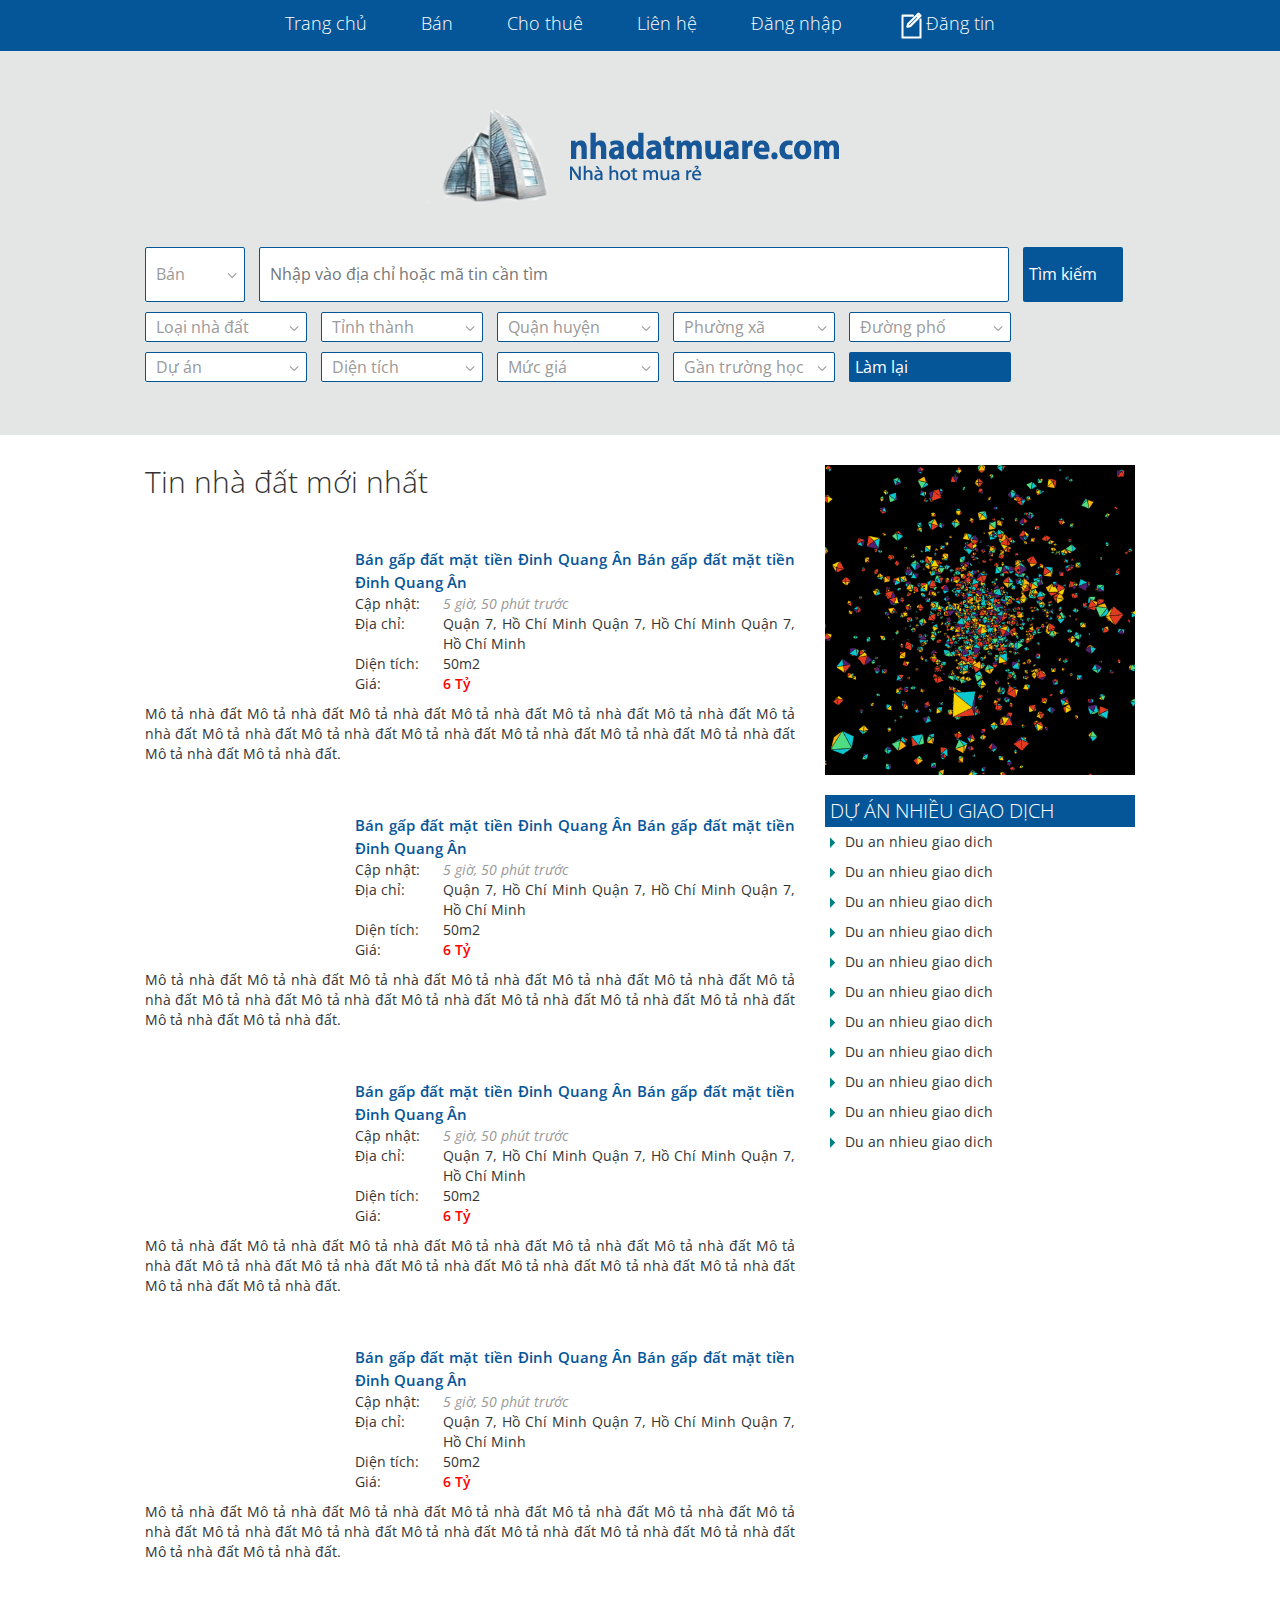
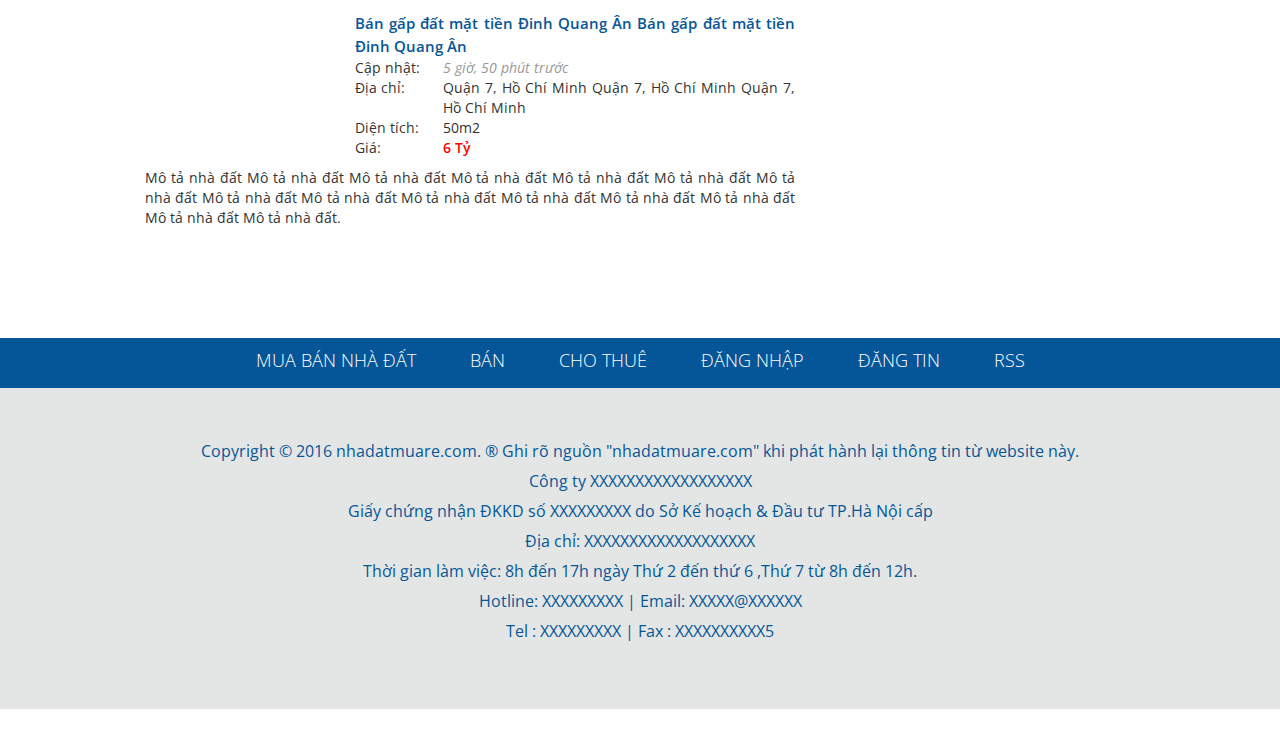
==== commit cade6476: "change" ====
--- a/index.html
+++ b/index.html
@@ -9,6 +9,7 @@
 		
 		<link rel="stylesheet" type="text/css" href="bootstrap.min.css" />
 		<link rel="stylesheet" type="text/css" href="style.css" />
+		<link rel="stylesheet" type="text/css" href="responsive.css" />
 		<link href='https://fonts.googleapis.com/css?family=Open+Sans:400,300,600,300italic,400italic,600italic,700,700italic,800italic,800&subset=latin,vietnamese' rel='stylesheet' type='text/css'>
 		<style type="text/css">
 	        @font-face {
@@ -16,7 +17,8 @@
 	            src: url('fonts/glyphicons-halflings-regular.eot');
 	        }
  		</style>
- 		<script src="http://ajax."
+ 		<!--<script src="https://ajax.googleapis.com/ajax/libs/jquery/1.12.0/jquery.min.js"></script>-->
+ 		<script src="jquery-2.2.3.min.js"></script>	
 		<script src="bootstrap.min.js"></script>
 		<script src="npm.js"></script>
 
@@ -24,38 +26,52 @@
 	<body >
 		<div>
 			<!-- HEADER -->
-			<div>
+			<div class="header">
 				<!-- Nav bar -->
-				<div class="NavArea">
-					<ul class="nav nav-pills">
-						<li><a href="#">Trang chủ</a></li>
-						<li class="dropdown"><a href="#">Bán</a>
-							<ul class="dropdown-menu" aria-labelledby="dropdownMenu1">
-								<li><a href="#">Biệt thự</a></li>
-								<li><a href="#">Đất nền dự án</a></li>
-								<li><a href="#">Căn hộ chung cư</a></li>
-								<li><a href="#">Nhà riêng</a></li>
-								<li><a href="#">Nhà mặt phố</a></li>
-								<li><a href="#">Nhà phân lô</a></li>
-								<li><a href="#">Đất</a></a></li>
-								<li><a href="#">Trang trại, khu nghỉ dưỡng</a></li>
-								<li><a href="#">Kho, nhà xưởng</a></li>
-								<li><a href="#">Khách sạn, nhà nghỉ</a></li>
-								<li><a href="#">Mặt bằng, cửa hàng</a></li>
-							</ul>	
-						</li>
-						<li><a href="#">Cho thuê</a></li>
-						<li><a href="#">Liên hệ</a></li>
-						<li><a href="#">Đăng nhập</a></li>
-						<li><a href="#">Đăng tin</a></li>
-					</ul>
-
-				</div>
+		        <div id="nav">
+		            <div id="nav_wrapper">
+		                <ul class="mainmenu">
+		                    <li><a href="#">Trang chủ</a></li>
+		                    <li><a href="#">Bán</a>
+		                        <ul class="dropdown">
+		                        	<li><a href="#">Đất nền</a></li>
+		                            <li><a href="#">Căn hộ chung cư</a></li>
+		                            <li><a href="#">Nhà riêng</a></li>
+						            <li><a href="#">Nhà mặt phố</a></li>
+									<li><a href="#">Nhà phân lô</a></li>
+									<li><a href="#">Đất</a></a></li>
+									<li><a href="#">Mặt bằng, cửa hàng</a></li>								<li><a href="#">Kho, nhà xưởng</a></li>
+									<li><a href="#">Khách sạn, nhà nghỉ</a></li>                            
+									<li><a href="#">Biệt thự</a></li>
+									<li><a href="#">Trang trại, khu nghỉ dưỡng</a></li>
+		                        </ul>
+		                    </li>
+		                    <li><a href="#">Cho thuê</a>
+		                        <ul class="dropdown">
+		                            <li><a href="#">Nhà mặt phố</a></li>
+		                            <li><a href="#">Nhà riêng</a></li>
+		                            <li><a href="#">Căn hộ chung cư</a></li>
+		                            <li><a href="#">Nhà trọ, phòng trọ</a></li>
+		                            <li><a href="#">Cửa hàng, ki ốt</a></li>
+		                            <li><a href="#">Văn phòng</a></li>		                            
+		                            <li><a href="#">Kho, xưởng</a></li>
+		                            <li><a href="#">Đất</a></li>
+		                            <li><a href="#">Biệt thư</a></li>
+		                            <li><a href="#">Khách sạn, nhà nghỉ</a></li>
+		                            <li><a href="#">Các loại bất động sản khác</a></li>
+		                        </ul>
+		                    </li>
+		                    <li><a href="#">Liên hệ</a></li>
+		                    <li><a href="#">Đăng nhập</a></li>
+		                    <li><a id="post" href="#"><img src="images/new-file-icon.png">Đăng tin</a></li>
+		                </ul>
+		            </div>
+		        </div>
 
 				<div class="jumbotron">
 					<!-- Logo -->
 					<div id="logo">
-						<img src="images/NDMR-slogan.png" alt="nhadatmuare.com"/>
+						<img src="images/logo-moi.png" alt="nhadatmuare.com"/>
 					</div>
 					<!-- Phần Search -->
 					<div id="SearchArea">
@@ -70,9 +86,71 @@
 							<option selected="selected" value="1">Loại nhà đất</option>
 							<option value="2">Biệt thự</option>
 						</select>
-						<select class="TextBox">
-							<option selected="selected" value="1">Tỉnh thành</option>
+						<select class="TextBox">					
+							<option value>Tỉnh thành</option>
 							<option value="2">Hà Nội</option>
+							<option value="3">Tp.HCM</option>	
+							<option value="13">Bình Dương</option>
+							<option value="4">Hải Phòng</option>
+							<option value="5">Đà Nẵng</option>
+							<option value="19">Cần Thơ</option>
+							<option value="115">Đồng Nai</option>
+							<option value="8">Bà Rịa Vũng Tàu</option>
+							<option value="125">Khánh Hòa</option>
+							<option value="132">Long An</option>
+							<option value="6">Thừa Thiên Huế</option>
+							<option value="7">An Giang</option>
+							<option value="9">Bạc Liêu</option>
+							<option value="10">Bắc Cạn</option>
+							<option value="1">Bắc Giang</option>
+							<option value="11">Bắc Ninh</option>
+							<option value="12">Bắc Giang</option>
+							<option value="14">Bình Định</option>
+							<option value="15">Bình Phước</option>
+							<option value="16">Bình Thuận</option>
+							<option value="17">Cà Mau</option>
+							<option value="18">Cao Bằng</option>
+							<option value="103">Đắk Lắk</option>
+							<option value="116">Đồng Tháp</option>
+							<option value="117">Gia Lai</option>
+							<option value="118">Hà  Giang</option>
+							<option value="119">Hà Nam</option>
+							<option value="121">Hà Tĩnh</option>
+							<option value="122">Hải Dương</option>
+							<option value="123">Hòa Bình</option>
+							<option value="124">Hưng Yên</option>
+							<option value="126">Kiên Giang</option>
+							<option value="127">Kon Tum</option>
+							<option value="128">Lai Châu</option>
+							<option value="129">Lạng Sơn</option>
+							<option value="130">Lào Cai</option>
+							<option value="131">Lâm Đồng</option>
+							<option value="133">Nam Định</option>
+							<option value="134">Nghệ An</option>
+							<option value="135">Ninh Bình</option>
+							<option value="136">Ninh Thuận</option>
+							<option value="137">Phú Thọ</option>
+							<option value="138">Phú Yên</option>
+							<option value="139">Quảng Bình</option>
+							<option value="140">Quảng Nam</option>
+							<option value="141">Quảng Ngãi</option>
+							<option value="142">Quảng Ninh</option>
+							<option value="143">Quảng Trị</option>
+							<option value="144">Sóc Trăng</option>
+							<option value="145">Sơn La</option>
+							<option value="146">Tây Ninh</option>
+							<option value="147">Thái Bình</option>
+							<option value="148">Thái Nguyên</option>
+							<option value="149">Thanh Hóa</option>
+							<option value="150">Tiền Giang</option>
+							<option value="151">Trà Vinh</option>
+							<option value="152">Tuyên Quang</option>
+							<option value="153">Vĩnh Long</option>
+							<option value="154">Vĩnh Phúc</option>
+							<option value="155">Yên Bái</option>
+							<option value="156">Điện Biên</option>
+							<option value="157">Đắk Nông</option>
+							<option value="158">Hậu Giang</option>
 						</select>
 						<select class="TextBox">
 							<option value>Quận huyện</option>
@@ -106,135 +184,160 @@
 			<div class="container">
 				
 				<div class="col-xs-8">
-					<h2 id="NewsTitle">Tin nhà đất mới nhất</h2>
+					<h2 id="NewestNews">Tin nhà đất mới nhất</h2>
 					<div class="News">
 						<div class="News_Images">
 							<a href="#"><img src="images/Images_1.jpg"></a>
+						</div>
+						<div class="News_Title">	
+							<h3><a href="#">Bán gấp đất mặt tiền Đinh Quang Ân Bán gấp đất mặt tiền Đinh Quang Ân</a></h3>
+						</div>
+						<div class="News_Info">	
+							<ul>
+								<li>
+									<label>Cập nhật:</label>
+									<span class="update_timestamp">5 giờ, 50 phút trước</span>
+								</li>
+								<li>
+									<label>Địa chỉ:</label>
+									<span>Quận 7, Hồ Chí Minh Quận 7, Hồ Chí Minh Quận 7, Hồ Chí Minh</span>
+								</li>	
+								<li>
+									<label>Diện tích:</label>
+									<span>50m2</span>
+								</li>	
+								<li>
+									<label>Giá:</label>
+									<span class="pricetag">6 Tỷ</span>
+								</li>
+							</ul>
 						</div>	
-						<h3><a href="#">Bán gấp đất mặt tiền Đinh Quang Ân Bán gấp đất mặt tiền Đinh Quang Ân</a></h3>
-						<ul>
-							<li>
-								<label>Cập nhật:</label>
-								<span class="update_timestamp">5 giờ, 50 phút trước</span>
-							</li>
-							<li>
-								<label>Địa chỉ:</label>
-								<span>Quận 7, Hồ Chí Minh</span>
-							</li>	
-							<li>
-								<label>Diện tích:</label>
-								<span>50m2</span>
-							</li>	
-							<li>
-								<label>Giá:</label>
-								<span class="pricetag">6 Tỷ</span>
-							</li>
-						</ul>
-						<p>Mô tả nhà đất Mô tả nhà đất Mô tả nhà đất Mô tả nhà đất Mô tả nhà đất Mô tả nhà đất Mô tả nhà đất Mô tả nhà đất Mô tả nhà đất Mô tả nhà đất Mô tả nhà đất  Mô tả nhà đất Mô tả nhà đất Mô tả nhà đất Mô tả nhà đất.</p>			
+						<p>Mô tả nhà đất Mô tả nhà đất Mô tả nhà đất Mô tả nhà đất Mô tả nhà đất Mô tả nhà đất Mô tả nhà đất Mô tả nhà đất Mô tả nhà đất Mô tả nhà đất Mô tả nhà đất  Mô tả nhà đất Mô tả nhà đất Mô tả nhà đất Mô tả nhà đất.</p>	
+						<div class="meo"></div>		
 					</div>
 
 					<div class="News">
 						<div class="News_Images">
 							<a href="#"><img src="images/Images_1.jpg"></a>
 						</div>
-						<h3><a href="#">Bán gấp đất mặt tiền Đinh Quang Ân Bán gấp đất mặt tiền Đinh Quang Ân</a></h3>
-						<ul>
-							<li>
-								<label>Cập nhật:</label>
-								<span class="update_timestamp">5 giờ, 50 phút trước</span>
-							</li>
-							<li>
-								<label>Địa chỉ:</label>
-								<span>Quận 7, Hồ Chí Minh</span>
-							</li>	
-							<li>
-								<label>Diện tích:</label>
-								<span>50m2</span>
-							</li>	
-							<li>
-								<label>Giá:</label>
-								<span class="pricetag">6 Tỷ</span>
-							</li>
-						</ul>
-						<p>Mô tả nhà đất Mô tả nhà đất Mô tả nhà đất Mô tả nhà đất Mô tả nhà đất Mô tả nhà đất Mô tả nhà đất Mô tả nhà đất Mô tả nhà đất Mô tả nhà đất Mô tả nhà đất  Mô tả nhà đất Mô tả nhà đất Mô tả nhà đất Mô tả nhà đất.</p>			
+						<div class="News_Title">	
+							<h3><a href="#">Bán gấp đất mặt tiền Đinh Quang Ân Bán gấp đất mặt tiền Đinh Quang Ân</a></h3>
+						</div>
+						<div class="News_Info">	
+							<ul>
+								<li>
+									<label>Cập nhật:</label>
+									<span class="update_timestamp">5 giờ, 50 phút trước</span>
+								</li>
+								<li>
+									<label>Địa chỉ:</label>
+									<span>Quận 7, Hồ Chí Minh Quận 7, Hồ Chí Minh Quận 7, Hồ Chí Minh</span>
+								</li>	
+								<li>
+									<label>Diện tích:</label>
+									<span>50m2</span>
+								</li>	
+								<li>
+									<label>Giá:</label>
+									<span class="pricetag">6 Tỷ</span>
+								</li>
+							</ul>
+						</div>	
+						<p>Mô tả nhà đất Mô tả nhà đất Mô tả nhà đất Mô tả nhà đất Mô tả nhà đất Mô tả nhà đất Mô tả nhà đất Mô tả nhà đất Mô tả nhà đất Mô tả nhà đất Mô tả nhà đất  Mô tả nhà đất Mô tả nhà đất Mô tả nhà đất Mô tả nhà đất.</p>	
+						<div class="meo"></div>		
 					</div>
 
 					<div class="News">
 						<div class="News_Images">
 							<a href="#"><img src="images/Images_1.jpg"></a>
 						</div>
-						<h3><a href="#">Bán gấp đất mặt tiền Đinh Quang Ân Bán gấp đất mặt tiền Đinh Quang Ân</a></h3>
-						<ul>
-							<li>
-								<label>Cập nhật:</label>
-								<span class="update_timestamp">5 giờ, 50 phút trước</span>
-							</li>
-							<li>
-								<label>Địa chỉ:</label>
-								<span>Quận 7, Hồ Chí Minh</span>
-							</li>	
-							<li>
-								<label>Diện tích:</label>
-								<span>50m2</span>
-							</li>	
-							<li>
-								<label>Giá:</label>
-								<span class="pricetag">6 Tỷ</span>
-							</li>
-						</ul>
-						<p>Mô tả nhà đất Mô tả nhà đất Mô tả nhà đất Mô tả nhà đất Mô tả nhà đất Mô tả nhà đất Mô tả nhà đất Mô tả nhà đất Mô tả nhà đất Mô tả nhà đất Mô tả nhà đất  Mô tả nhà đất Mô tả nhà đất Mô tả nhà đất Mô tả nhà đất.</p>			
+						<div class="News_Title">	
+							<h3><a href="#">Bán gấp đất mặt tiền Đinh Quang Ân Bán gấp đất mặt tiền Đinh Quang Ân</a></h3>
+						</div>
+						<div class="News_Info">	
+							<ul>
+								<li>
+									<label>Cập nhật:</label>
+									<span class="update_timestamp">5 giờ, 50 phút trước</span>
+								</li>
+								<li>
+									<label>Địa chỉ:</label>
+									<span>Quận 7, Hồ Chí Minh Quận 7, Hồ Chí Minh Quận 7, Hồ Chí Minh</span>
+								</li>	
+								<li>
+									<label>Diện tích:</label>
+									<span>50m2</span>
+								</li>	
+								<li>
+									<label>Giá:</label>
+									<span class="pricetag">6 Tỷ</span>
+								</li>
+							</ul>
+						</div>	
+						<p>Mô tả nhà đất Mô tả nhà đất Mô tả nhà đất Mô tả nhà đất Mô tả nhà đất Mô tả nhà đất Mô tả nhà đất Mô tả nhà đất Mô tả nhà đất Mô tả nhà đất Mô tả nhà đất  Mô tả nhà đất Mô tả nhà đất Mô tả nhà đất Mô tả nhà đất.</p>	
+						<div class="meo"></div>		
 					</div>
 
 					<div class="News">
 						<div class="News_Images">
 							<a href="#"><img src="images/Images_1.jpg"></a>
 						</div>
-						<h3><a href="#">Bán gấp đất mặt tiền Đinh Quang Ân Bán gấp đất mặt tiền Đinh Quang Ân</a></h3>
-						<ul>
-							<li>
-								<label>Cập nhật:</label>
-								<span class="update_timestamp">5 giờ, 50 phút trước</span>
-							</li>
-							<li>
-								<label>Địa chỉ:</label>
-								<span>Quận 7, Hồ Chí Minh</span>
-							</li>	
-							<li>
-								<label>Diện tích:</label>
-								<span>50m2</span>
-							</li>	
-							<li>
-								<label>Giá:</label>
-								<span class="pricetag">6 Tỷ</span>
-							</li>
-						</ul>
-						<p>Mô tả nhà đất Mô tả nhà đất Mô tả nhà đất Mô tả nhà đất Mô tả nhà đất Mô tả nhà đất Mô tả nhà đất Mô tả nhà đất Mô tả nhà đất Mô tả nhà đất Mô tả nhà đất  Mô tả nhà đất Mô tả nhà đất Mô tả nhà đất Mô tả nhà đất.</p>			
+						<div class="News_Title">	
+							<h3><a href="#">Bán gấp đất mặt tiền Đinh Quang Ân Bán gấp đất mặt tiền Đinh Quang Ân</a></h3>
+						</div>
+						<div class="News_Info">	
+							<ul>
+								<li>
+									<label>Cập nhật:</label>
+									<span class="update_timestamp">5 giờ, 50 phút trước</span>
+								</li>
+								<li>
+									<label>Địa chỉ:</label>
+									<span>Quận 7, Hồ Chí Minh Quận 7, Hồ Chí Minh Quận 7, Hồ Chí Minh</span>
+								</li>	
+								<li>
+									<label>Diện tích:</label>
+									<span>50m2</span>
+								</li>	
+								<li>
+									<label>Giá:</label>
+									<span class="pricetag">6 Tỷ</span>
+								</li>
+							</ul>
+						</div>	
+						<p>Mô tả nhà đất Mô tả nhà đất Mô tả nhà đất Mô tả nhà đất Mô tả nhà đất Mô tả nhà đất Mô tả nhà đất Mô tả nhà đất Mô tả nhà đất Mô tả nhà đất Mô tả nhà đất  Mô tả nhà đất Mô tả nhà đất Mô tả nhà đất Mô tả nhà đất.</p>	
+						<div class="meo"></div>		
 					</div>
 
 					<div class="News">
 						<div class="News_Images">
 							<a href="#"><img src="images/Images_1.jpg"></a>
 						</div>
-						<h3><a href="#">Bán gấp đất mặt tiền Đinh Quang Ân Bán gấp đất mặt tiền Đinh Quang Ân</a></h3>
-						<ul>
-							<li>
-								<label>Cập nhật:</label>
-								<span class="update_timestamp">5 giờ, 50 phút trước</span>
-							</li>
-							<li>
-								<label>Địa chỉ:</label>
-								<span>Quận 7, Hồ Chí Minh</span>
-							</li>	
-							<li>
-								<label>Diện tích:</label>
-								<span>50m2</span>
-							</li>	
-							<li>
-								<label>Giá:</label>
-								<span class="pricetag">6 Tỷ</span>
-							</li>
-						</ul>
-						<p>Mô tả nhà đất Mô tả nhà đất Mô tả nhà đất Mô tả nhà đất Mô tả nhà đất Mô tả nhà đất Mô tả nhà đất Mô tả nhà đất Mô tả nhà đất Mô tả nhà đất Mô tả nhà đất  Mô tả nhà đất Mô tả nhà đất Mô tả nhà đất Mô tả nhà đất.</p>			
+						<div class="News_Title">	
+							<h3><a href="#">Bán gấp đất mặt tiền Đinh Quang Ân Bán gấp đất mặt tiền Đinh Quang Ân</a></h3>
+						</div>
+						<div class="News_Info">	
+							<ul>
+								<li>
+									<label>Cập nhật:</label>
+									<span class="update_timestamp">5 giờ, 50 phút trước</span>
+								</li>
+								<li>
+									<label>Địa chỉ:</label>
+									<span>Quận 7, Hồ Chí Minh Quận 7, Hồ Chí Minh Quận 7, Hồ Chí Minh</span>
+								</li>	
+								<li>
+									<label>Diện tích:</label>
+									<span>50m2</span>
+								</li>	
+								<li>
+									<label>Giá:</label>
+									<span class="pricetag">6 Tỷ</span>
+								</li>
+							</ul>
+						</div>	
+						<p>Mô tả nhà đất Mô tả nhà đất Mô tả nhà đất Mô tả nhà đất Mô tả nhà đất Mô tả nhà đất Mô tả nhà đất Mô tả nhà đất Mô tả nhà đất Mô tả nhà đất Mô tả nhà đất  Mô tả nhà đất Mô tả nhà đất Mô tả nhà đất Mô tả nhà đất.</p>	
+						<div class="meo"></div>		
 					</div>
 
 				</div>
@@ -276,26 +379,28 @@
 
 			
 			<!-- FOOTER -->	
-			<div>
-				<div class="NavArea" id="Footer">
-					<ul class="nav nav-pills" id="FooterNav">
-						<li><a href="http://nhadatmuare.com/">MUA BÁN NHÀ ĐẤT</a></li>
-						<li><a href="#">BÁN</a></li>
-						<li><a href="#">CHO THUÊ</a></li>
-						<li><a href="#">ĐĂNG NHẬP</a></li>
-						<li><a href="#">ĐĂNG TIN</a></li>
-						<li><a href="#">RSS</a></li>
-					</ul>
-				</div>
-				
+			<div id="Footer">
+				<div id="nav">
+		            <div id="nav_wrapper">
+		                <ul class="mainmenu">
+                            <li><a href="http://nhadatmuare.com/">MUA BÁN NHÀ ĐẤT</a></li>
+                            <li><a href="#">BÁN</a></li>
+                            <li><a href="#">CHO THUÊ</a></li>
+                            <li><a href="#">ĐĂNG NHẬP</a></li>
+                            <li><a href="#">ĐĂNG TIN</a></li>
+                            <li><a href="#">RSS</a></li>
+		                </ul>
+		            </div>
+		        </div>
+
 				<div class="jumbotron" id="FooterJumbotron">
 					<p>Copyright © 2016 nhadatmuare.com. ® Ghi rõ nguồn "nhadatmuare.com" khi phát hành lại thông tin từ website này.<br>
-					Công ty Cổ phần Truyền thông và Công nghệ Nguyễn Trần<br>
-					Giấy chứng nhận ĐKKD số 0106006379 do Sở Kế hoạch & Đầu tư TP.Hà Nội cấp<br>
-					Địa chỉ: Tầng 4 , 77 Xã Đàn , phường Phương Liên , quận Đống Đa, Hà Nội.<br>
+					Công ty XXXXXXXXXXXXXXXXXX<br>
+					Giấy chứng nhận ĐKKD số XXXXXXXXX do Sở Kế hoạch & Đầu tư TP.Hà Nội cấp<br>
+					Địa chỉ: XXXXXXXXXXXXXXXXXXX<br>
 					Thời gian làm việc: 8h đến 17h ngày Thứ 2 đến thứ 6 ,Thứ 7 từ 8h đến 12h.<br>
-					Hotline: 01686.123.123 | Email: contact@123nhadat.vn<br>
-					Tel : 0437.123.666 | Fax : 0437.123.555</p>
+					Hotline: XXXXXXXXX | Email: XXXXX@XXXXXX<br>
+					Tel : XXXXXXXXX | Fax : XXXXXXXXXX5</p>
 
 			</div>	
 
--- a/style.css
+++ b/style.css
@@ -2,70 +2,89 @@
 	font-family: 'Open Sans', sans-serif;
 	font-weight: 400;
 	font-size: 14px;
+	text-align: justify;
 }
 
 /* PHẦN NAV */
-.NavArea {
-	background-color: #008080;
-	width: 100%;
-	text-align: center;
-}
-.nav {
-	display: inline-block;
-}
-.nav li a {
-	color: #fff;
+/*.header {
+	background: url("images/painted blue wall_2.jpg");
+	background-size: 100% 100%;
+}*/
+#nav {
+    background-color: #055699;
+
+}
+#nav_wrapper {
+    width: 960px;
+    margin: 0 auto;
+    text-align: left;
+}
+#nav .mainmenu {
+    list-style-type: none;
+    padding: 0;
+    margin: 0;
+    position: relative;
+    text-align: center;
+}
+#nav .mainmenu li {
+
+    display: inline-block;
+    height: 50px;
+    border-bottom-style: solid 3px #055699;
+}
+#nav .mainmenu li:hover{
+    border-bottom-style: solid;
+    border-bottom-width: 3px;
+    border-bottom-color: #fff;
+    /*background-color: #333;*/
+}
+#nav .mainmenu li a {
 	font-size: 18px;
 	font-weight: 300;
-	padding-left: 25px;
-	padding-right: 25px; 
-	border-bottom-style: solid;
-	border-bottom-width: 3px;
-	border-bottom-color: #008080;
-}
-.nav > li > a:hover,
-.nav > li > a:focus,
-.nav .open > a:hover,
-.nav .open > a:focus {
-	border-radius: 0px;
-	background-color: #008080;
-	color: #fff;
-	border-bottom-color: #fff;
-}
-
-.nav #PostNews {
-	width: 150px;
-	height: 35px;
-	margin-top: 5px;
-	margin-bottom: 5px;
-    text-align: center;
-
-}
-.nav #PostNews a {
-	color: #fff;
-	font-size: 18px;
-	font-weight: 300;
-	text-decoration: none;
-	position: relative;
+    color: #fff;
     display: block;
-    padding-top: 4px;
-    padding-bottom: 4px;
-    border-style: solid;
-	border-width: 1px;
-	border-color: #fff;
-	border-radius: 3px;
-}
-.nav #PostNews a:hover,
-.nav #PostNews a:focus{
-	color: #00CED1;
-	border-color: #00CED1;
-	background-color: #008080;
-}
-
-/* PHẦN JUMPBOTRON - SEARCH AREA */
+    padding: 10px 25px;
+    text-decoration: none;
+}
+#nav .mainmenu li a:hover {
+    color: #fff;
+    text-decoration: none;
+}
+
+#nav .mainmenu li:hover ul {
+    display: block;
+}
+#nav .dropdown {
+    display: none;
+    position: absolute;
+    top: 51px;
+    background-color: #055699;
+    z-index: 100;
+    padding-left: 0px;
+}
+#nav .dropdown li {
+    display: block;
+    border-bottom-style: solid;
+    border-bottom-width: 1px;
+    border-bottom-color: #fff;
+    height: 40px;
+    padding: 7px 15px;
+}
+#nav .dropdown li a {
+    padding: 0px;
+}
+#nav .dropdown li:hover {
+    background-color: #2895F0;
+    border-bottom-width: 1px;
+}
+
+
+ /*PHẦN JUMPBOTRON - SEARCH AREA */
 .jumbotron {
-	background-color: #66CDAA;
-}
+	/*background-color: transparent;*/
+	background-color: #E4E6E5;
+}
+
 #logo img {
 	display: block;
 	margin-left: auto;
@@ -73,16 +92,21 @@
     margin-bottom: 30px;
 }
 #SearchArea {
-	width: 1000px;
+	max-width: 1000px;
 	margin-left: auto;
     margin-right: auto;
     font-size: 16px;
 	font-weight: 400;
 }
-
+#SearchArea select {
+    appearance:none;
+    -moz-appearance:none; /* Firefox */
+    -webkit-appearance:none; /* Safari and Chrome */
+    background: url(images/select-arrow.png) no-repeat right white;
+}
 #SearchArea .TextBox {
 	color: #999;
-	border: none;
+	border: 1px solid #055699;
 	border-radius: 2px;
 	width: 162px;
 	height: 30px;
@@ -99,51 +123,51 @@
 #SearchArea #SearchBox {
 	width: 750px;
 	height: 55px;
+	border: 1px solid #055699;
+	border-radius: 2px;
+	margin: 5px;
+	padding-left: 10px;
+}
+
+#SearchArea #SearchButton {
+	width: 100px;
+	height: 55px;
+	background-color: #055699;
+	color: #fff;
+	font-weight: 400;
 	border: none;
 	border-radius: 2px;
 	margin: 5px;
-	padding-left: 10px;
-}
-
-#SearchArea #SearchButton {
-	width: 100px;
-	height: 55px;
-	background-color: #008080;
-	color: #fff;
+}
+#SearchArea #UndoButton {
+	width: 162px;
+	height: 30px;
+	background-color: #055699;
+	color: #fff;
+	font-size: 16px;
 	font-weight: 400;
 	border: none;
 	border-radius: 2px;
 	margin: 5px;
 }
-#SearchArea #UndoButton {
-	width: 162px;
-	height: 30px;
-	background-color: #008080;
-	color: #fff;
-	font-size: 16px;
-	font-weight: 400;
-	border: none;
-	border-radius: 2px;
-	margin: 5px;
-}
 
 /*PHAN TIN TUC*/
 .container {
-	width: 1050px;
-}
-#NewsTitle {	
+	max-width: 1050px;
+}
+#NewestNews {	
 	font-weight: 300;
 	font-size: 30px;
 	margin-top: 0px;
 	margin-bottom: 30px;
 }
 .News {
-	margin-bottom: 50px;
+	margin-top: 50px;
 }
 .News .News_Images{
 	float: left;
-	margin-right: 15px;
-	width: 200px;
+	width: 30%;
+	/*margin-top: 5px;*/
 	height: 125px;
 	position: relative;
 	overflow: hidden;
@@ -152,58 +176,68 @@
 	width: 100%;
 	height: auto;
 	position: absolute;
-	top: 50%;
-	bottom: 50%;
+	top: -50%;
+	bottom: -50%;
 	margin: auto;
-	
-}
-.News h3 {
-	height: 45px;
+}
+.News .News_Title {
+	float: left;
+	width: 70%;
+}
+
+.News .News_Title h3 {
+	padding-left: 15px;
 	margin-top: 0px;
 	margin-bottom: 0px;
-}	
-.News h3 a{
-	color: #008080;
+}
+.News .News_Title h3 a{
+	color: #055699;
 	font-weight: 600;
 	font-size: 15px;
 	line-height: 23px;
 	text-decoration: none;
 }
-.News h3 a:hover,
-.News h3 a:focus {
+.News .News_Title h3 a:hover,
+.News .News_Title h3 a:focus {
 	color: #00CED1;
 }
-.News ul {
-	margin:0px;
-}
-.News ul li {
+.News .News_Info {
+	float: left;
+	width: 70%;
+}
+.News .News_Info ul {
+	padding-left: 15px;
+}	
+.News .News_Info ul li {
 	list-style: none;
 	line-height: 20px;
 }
-.News ul li label {
+.News .News_Info ul li label {
 	font-weight: 400;
 	font-size: 14px;
-	width: 80px;
+	width: 20%;
 	margin: 0px;
-}
-
-.News ul li .update_timestamp {
+	float: left;
+}
+.News .News_Info ul li span {
+	width: 80%;
+	float: left;
+}
+.News .News_Info ul li .update_timestamp {
 	color: #999;
 	font-style: italic;
 }
 
-.News ul li .pricetag {
+.News .News_Info ul li .pricetag {
 	color: #FF0000;
 	font-weight: 600;
 }
 
 .News p {
-	margin-left: 0px;
-	margin-top: 10px;
-	font-weight: 400;
-}
-
-
+	clear: both;
+	font-weight: 400;
+	padding-top: 10px;
+}
 
 
 /* PHẦN CHẠY QUẢNG CÁO */
@@ -213,7 +247,7 @@
 
 /* PHẦN DỰ ÁN NHIỀU GIAO DỊCH */
 #Title_DANGD {
-	background-color: #008080;
+	background-color: #055699;
 	color: #fff;
 	padding: 5px;
 	font-size: 20px;
@@ -224,19 +258,24 @@
 	padding-left: 0px;
 }
 #List_DANGD li {
-	list-style-image: url('images/list-bullet.png');
-	list-style-position: inside;
+	
+	list-style: none;
+	-moz-list-style: none; /* Firefox */
+    -webkit-list-style: none; /* Safari and Chrome */
+    width: 100%;
 }
 #List_DANGD li a {
-	display: block;
-	padding: 5px;
+    background: url('images/list-bullet.png') no-repeat left white;
+	display: block;
+	width: 100%;
+	padding: 5px 5px 5px 20px;
 	text-decoration: none;
 	color: #333;
 }
 #List_DANGD li a:hover,
 #List_DANGD li a:focus {
 	color: #fff;
-	background-color: #66CDAA;
+	background-color: #2895F0;
 }
 
 
@@ -244,19 +283,14 @@
 #Footer {
 	margin-top: 100px;
 }
-
-#FooterNav {
-	background-color: #008080;
-}
-#FooterJumbotron {
-	background-color: #fff;
-
-}
 #FooterJumbotron p {
-	font-size: 15px;
-	font-weight: 400;
-	text-align: center;
-}
+    font-size: 16px;
+    font-weight: 400;
+    color: #055699;
+    text-align: center;
+    line-height: 30px;
+}
+
 
 /***********************************
 TRANG CHI TIẾT
@@ -265,7 +299,7 @@
 /* PHẦN TIN CHI TIẾT */
 
 .DetailsPage #DetailsTitle {
-	color: #008080;
+	color: #055699;
 	margin-top: 70px;
 }
 
@@ -291,7 +325,7 @@
 .DetailsPage #Details #Tabs {
 	height: 40px;
 	border-bottom-style: solid;
-	border-bottom-color: #008080;
+	border-bottom-color: #055699;
 	border-bottom-width: 5px;
 	position: relative;
 }
@@ -304,7 +338,7 @@
 	text-align: center;
 	border-style: solid;
 	border-width: 1px;
-	border-color: #008080;
+	border-color: #055699;
 	border-top-right-radius: 5px;
 	border-top-left-radius: 5px;
 	padding-top: 5px;
@@ -312,13 +346,13 @@
 .DetailsPage #Details #Tabs span a {
 	font-size: 18px;
 	font-weight: 300;
-	color: #008080;
+	color: #055699;
 	text-decoration: none;
 }
 .DetailsPage #Details #Tabs span.activated {
 	border: none;
-	border-color: #008080;
-	background-color: #008080;
+	border-color: #055699;
+	background-color: #055699;
 }
 
 .DetailsPage #Details #Tabs span.activated a {
@@ -342,7 +376,7 @@
 	position: relative;
 	overflow: hidden;
 	border-bottom-style: solid;
-	border-bottom-color: #008080;
+	border-bottom-color: #055699;
 	border-bottom-width: 5px;
 	margin-bottom: 20px;
 }
@@ -350,17 +384,21 @@
 	width: 100%;
 	height: auto;
 	position: absolute;
-	top: 50%;
-	bottom: 50%;
+	top: -50%;
+	bottom: -50%;
 	margin:auto;
 }
 .DetailsPage .LeftColumn {
 	padding-left: 0px;
 	float: left;
 }
+.DetailsPage h3 {
+	font-size: 20px;
+}
 .DetailsPage .DetailsInfo {
 	margin-top: 50px;
 }
+
 /* PHẦN TIN LIÊN QUAN */
 .RelatedNews {
 	margin-top: 70px;
@@ -382,14 +420,19 @@
 	padding-right: 65px;
 	position: relative;
 }
-
+#Vertical_SearchArea select {
+    appearance:none;
+    -moz-appearance:none; /* Firefox */
+    -webkit-appearance:none; /* Safari and Chrome */
+    background: url(images/select-arrow.png) no-repeat right white;
+}
 #Vertical_SearchArea #SearchBox {
 	display: block;
 	width: 180px;
 	height: 50px;
 	border: solid;
 	border-width: 2px;
-	border-color: #008080;
+	border-color: #055699;
 	border-radius: 5px;
 	margin-top: 10px;
 	margin-bottom: 10px;
@@ -403,15 +446,16 @@
 	height: 35px;
 	border: solid;
 	border-width: 1.5px;
-	border-color: #008080;	
+	border-color: #055699;	
 	border-radius: 5px;
 	margin-top: 10px;
 	margin-bottom: 10px;
+	padding-left: 10px;
 }
 #Vertical_SearchArea #SearchButton {
 	width: 50px;
 	height: 40px;
-	background-color: #008080;
+	background-color: #055699;
 	border-width: 0px;
 	border-radius: 5px;
 	background-image: url('images/search-icon.png');
@@ -429,7 +473,7 @@
 	color: #fff;
 	font-size: 16px;
 	padding-left: 40px;
-	background-color: #008080;
+	background-color: #055699;
 	border-width: 0px;
 	border-radius: 5px;
 	background-image: url('images/undo-icon.png');
@@ -444,4 +488,5 @@
 	display: block;
 	width: 100%;
 	height: 40px;
-}+}
+
--- a/responsive.css
+++ b/responsive.css
@@ -0,0 +1,48 @@
+@media only screen and (max-width: 1049px) {
+    /* For mobile phones: */
+    
+		    
+    
+    
+}
+@media only screen and (max-width: 900px) {
+	[class*="col-"] {
+        width: 100%;
+    }
+}
+
+@media only screen and (max-width: 700px) {
+	
+
+	.News .News_Images{ 
+		height: 100px;	
+	}	
+	.News .News_Info ul li label {
+		width: 35%;
+	}
+	.News .News_Info ul li span {
+		width: 65%;
+	}
+}
+
+@media only screen and (max-width: 500px) {
+	.News .News_Images{ 
+		height: 75px;	
+	}
+	.News .News_Info {
+		width: 100%;
+	}	
+    .News .News_Info ul {
+		padding-left: 0px;
+	}	
+	
+}
+@media only screen and (max-width: 450px) {
+	.News .News_Info {
+		width: 100%;
+	}
+	.News p {
+    	display: none;
+    }
+	
+}	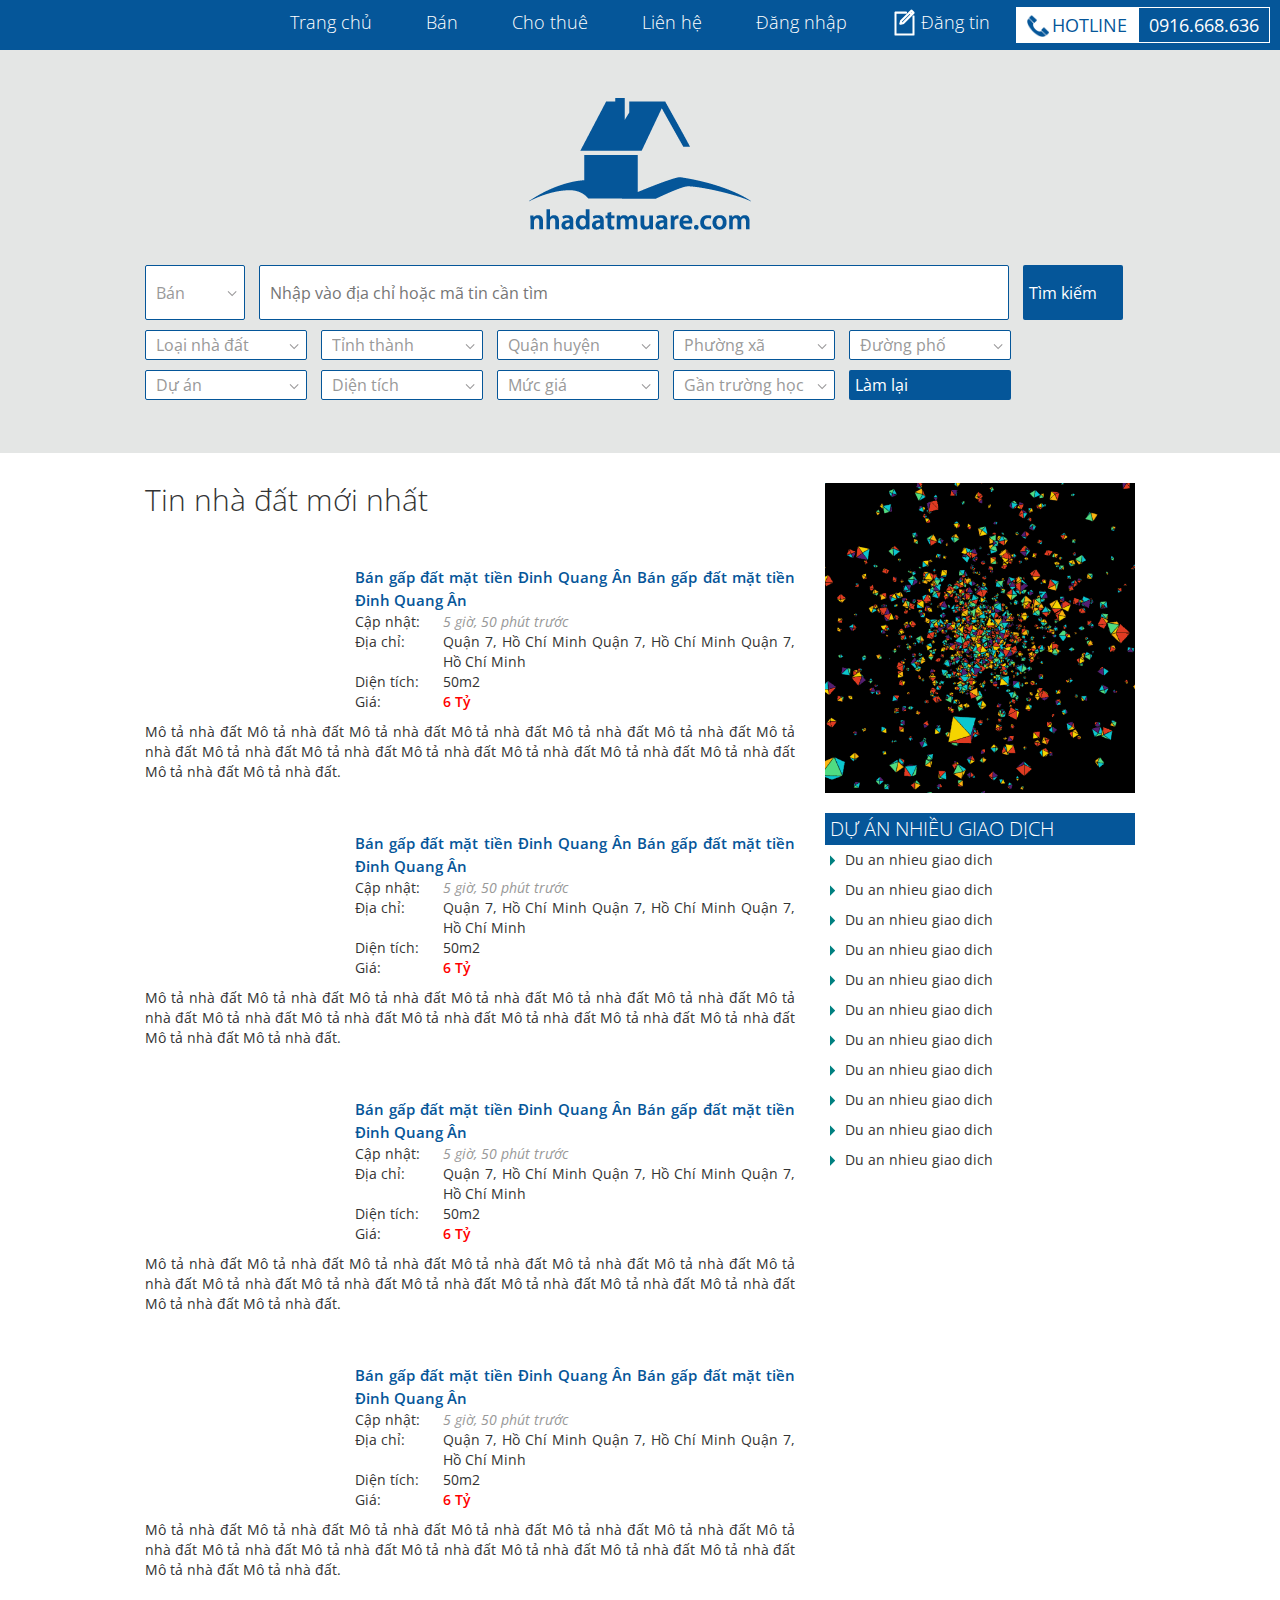
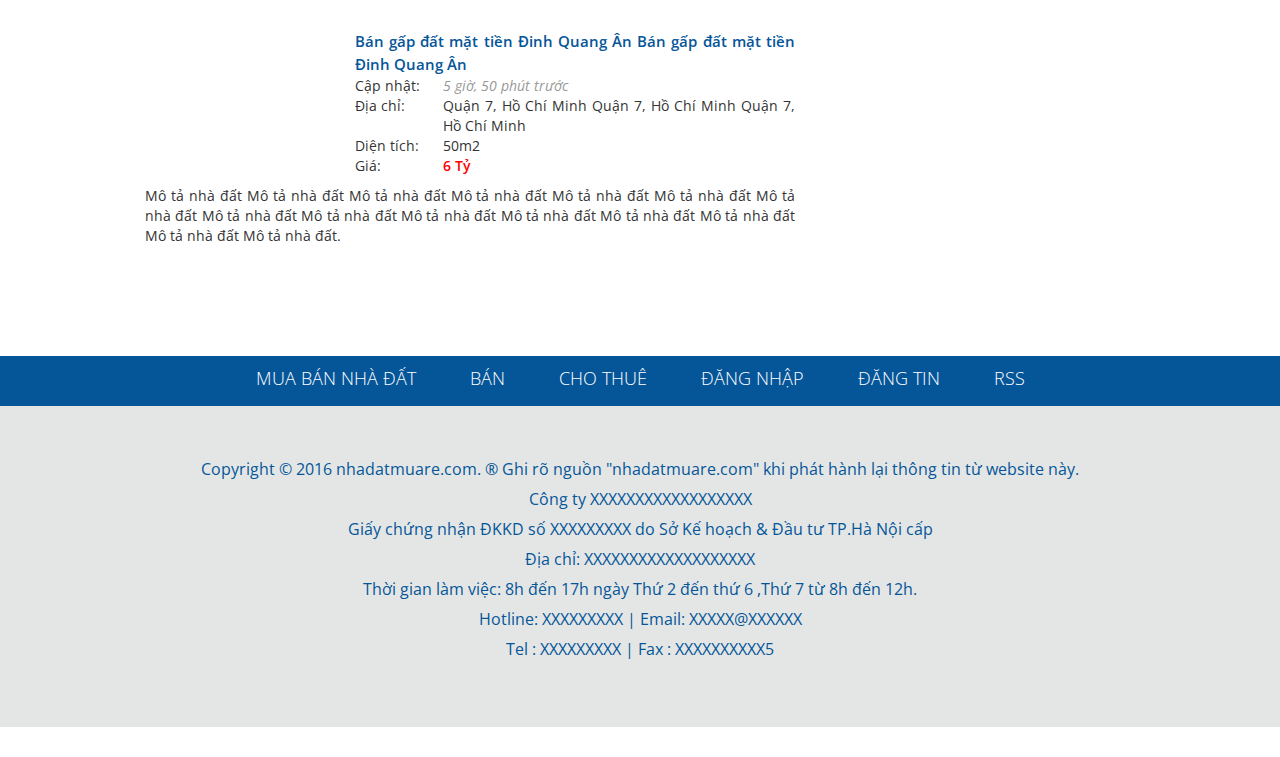
==== commit 0cb314b7: "logo, hotline" ====
--- a/index.html
+++ b/index.html
@@ -63,15 +63,18 @@
 		                    </li>
 		                    <li><a href="#">Liên hệ</a></li>
 		                    <li><a href="#">Đăng nhập</a></li>
-		                    <li><a id="post" href="#"><img src="images/new-file-icon.png">Đăng tin</a></li>
+		                    <li><a id="post" href="#">Đăng tin</a></li>
 		                </ul>
 		            </div>
+                    <div id="hotline">
+                        <span id="left">HOTLINE</span><span id="right">0916.668.636</span>
+                    </div>    
 		        </div>
 
 				<div class="jumbotron">
 					<!-- Logo -->
 					<div id="logo">
-						<img src="images/logo-moi.png" alt="nhadatmuare.com"/>
+						<img src="images/logo.png" alt="nhadatmuare.com"/>
 					</div>
 					<!-- Phần Search -->
 					<div id="SearchArea">
@@ -213,7 +216,7 @@
 							</ul>
 						</div>	
 						<p>Mô tả nhà đất Mô tả nhà đất Mô tả nhà đất Mô tả nhà đất Mô tả nhà đất Mô tả nhà đất Mô tả nhà đất Mô tả nhà đất Mô tả nhà đất Mô tả nhà đất Mô tả nhà đất  Mô tả nhà đất Mô tả nhà đất Mô tả nhà đất Mô tả nhà đất.</p>	
-						<div class="meo"></div>		
+							
 					</div>
 
 					<div class="News">
@@ -244,7 +247,7 @@
 							</ul>
 						</div>	
 						<p>Mô tả nhà đất Mô tả nhà đất Mô tả nhà đất Mô tả nhà đất Mô tả nhà đất Mô tả nhà đất Mô tả nhà đất Mô tả nhà đất Mô tả nhà đất Mô tả nhà đất Mô tả nhà đất  Mô tả nhà đất Mô tả nhà đất Mô tả nhà đất Mô tả nhà đất.</p>	
-						<div class="meo"></div>		
+								
 					</div>
 
 					<div class="News">
@@ -275,7 +278,7 @@
 							</ul>
 						</div>	
 						<p>Mô tả nhà đất Mô tả nhà đất Mô tả nhà đất Mô tả nhà đất Mô tả nhà đất Mô tả nhà đất Mô tả nhà đất Mô tả nhà đất Mô tả nhà đất Mô tả nhà đất Mô tả nhà đất  Mô tả nhà đất Mô tả nhà đất Mô tả nhà đất Mô tả nhà đất.</p>	
-						<div class="meo"></div>		
+							
 					</div>
 
 					<div class="News">
@@ -306,7 +309,7 @@
 							</ul>
 						</div>	
 						<p>Mô tả nhà đất Mô tả nhà đất Mô tả nhà đất Mô tả nhà đất Mô tả nhà đất Mô tả nhà đất Mô tả nhà đất Mô tả nhà đất Mô tả nhà đất Mô tả nhà đất Mô tả nhà đất  Mô tả nhà đất Mô tả nhà đất Mô tả nhà đất Mô tả nhà đất.</p>	
-						<div class="meo"></div>		
+								
 					</div>
 
 					<div class="News">
@@ -337,7 +340,7 @@
 							</ul>
 						</div>	
 						<p>Mô tả nhà đất Mô tả nhà đất Mô tả nhà đất Mô tả nhà đất Mô tả nhà đất Mô tả nhà đất Mô tả nhà đất Mô tả nhà đất Mô tả nhà đất Mô tả nhà đất Mô tả nhà đất  Mô tả nhà đất Mô tả nhà đất Mô tả nhà đất Mô tả nhà đất.</p>	
-						<div class="meo"></div>		
+								
 					</div>
 
 				</div>
--- a/style.css
+++ b/style.css
@@ -77,8 +77,35 @@
     background-color: #2895F0;
     border-bottom-width: 1px;
 }
-
-
+#nav #post {
+    background: url(images/new-file-icon.png) no-repeat left;
+    background-position: 13px 7px;
+    padding-left: 45px;
+}
+
+#nav #hotline {
+    position: absolute;
+    top: 13px;
+    right: 10px;
+}
+#nav #hotline span#left{
+    border: solid 1px #fff;
+    font-size: 18px;
+    font-weight: 400;
+    color: #055699;
+    padding: 5px 10px 5px 35px;
+    background-color: #fff;
+    background: url(images/phone-call-icon.png) no-repeat left white;
+    background-size: 22px 22px;
+    background-position: 10px 7px;
+}
+#nav #hotline span#right{
+    border: solid 1px #fff;
+    font-size: 18px;
+    font-weight: 400;
+    color: #fff;
+    padding: 5px 10px;
+}
  /*PHẦN JUMPBOTRON - SEARCH AREA */
 .jumbotron {
 	/*background-color: transparent;*/
@@ -228,7 +255,7 @@
 	font-style: italic;
 }
 
-.News .News_Info ul li .pricetag {
+.pricetag {
 	color: #FF0000;
 	font-weight: 600;
 }
@@ -366,7 +393,7 @@
 }
 .DetailsPage #Details #Tabs #MapTab {
 	position: absolute;
-	top: 2px;
+	top: 0px;
 	left: 120px;
 }
 
@@ -392,8 +419,13 @@
 	padding-left: 0px;
 	float: left;
 }
-.DetailsPage h3 {
+.DetailsPage h3#contact {
+    padding-left: 30px;
 	font-size: 20px;
+    color: #055699;
+    background: url(images/phone-call-icon.png) no-repeat left white;
+    background-size: 22px 22px;
+    /*background-position: 10px 7px;*/
 }
 .DetailsPage .DetailsInfo {
 	margin-top: 50px;
@@ -409,8 +441,8 @@
 	margin-top: 70px;
 }
 .DetailsPage #logo img {
-	width: 100%;
-	height: auto;
+	width: 180px;
+
 }
 
 #Vertical_SearchArea {
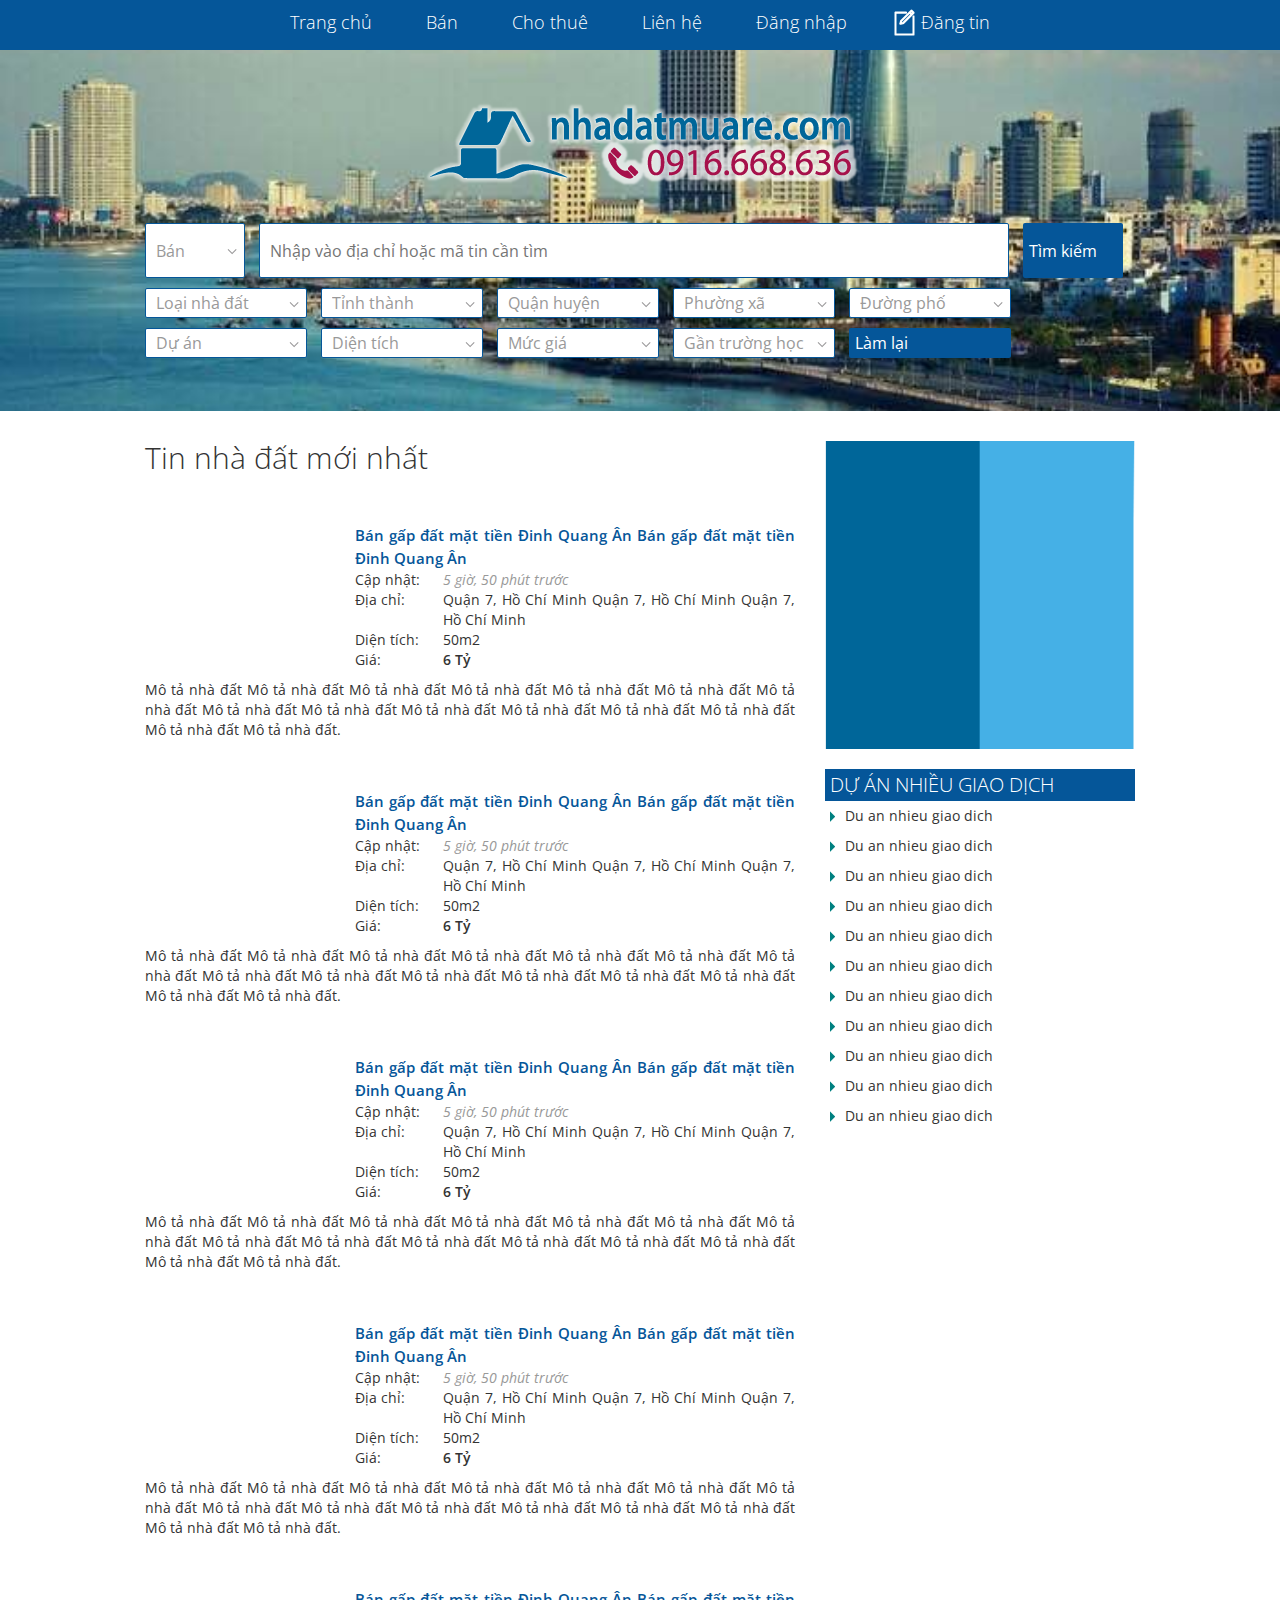
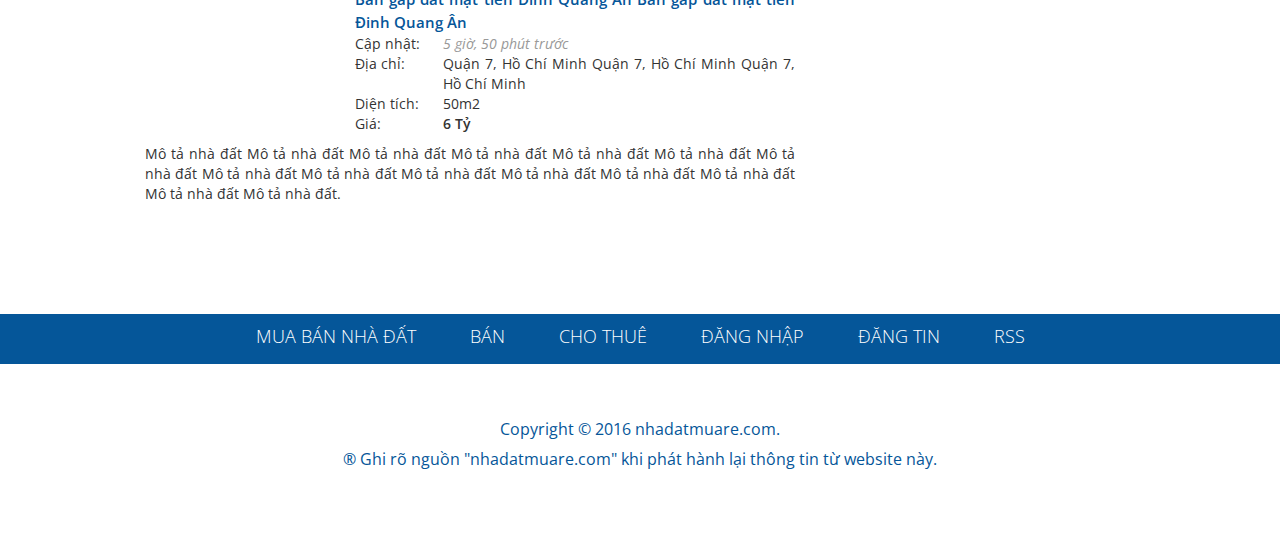
==== commit 92f9be7a: "jumbotron" ====
--- a/index.html
+++ b/index.html
@@ -66,15 +66,18 @@
 		                    <li><a id="post" href="#">Đăng tin</a></li>
 		                </ul>
 		            </div>
+            
+                    <!--
                     <div id="hotline">
                         <span id="left">HOTLINE</span><span id="right">0916.668.636</span>
-                    </div>    
+                    </div>
+                    -->
 		        </div>
 
 				<div class="jumbotron">
 					<!-- Logo -->
 					<div id="logo">
-						<img src="images/logo.png" alt="nhadatmuare.com"/>
+						<img src="images/logo-2.png" alt="nhadatmuare.com"/>
 					</div>
 					<!-- Phần Search -->
 					<div id="SearchArea">
@@ -350,7 +353,7 @@
 				<div class="col-xs-4">
 					<!-- Phần chạy QUẢNG CÁO -->
 					<div>
-						<img id="QuangCao" src="images/photo.jpg">
+						<img id="QuangCao" src="images/banner.gif">
 					</div>
 					
 					<!-- Dự án nhiều giao dịch -->
@@ -396,14 +399,9 @@
 		            </div>
 		        </div>
 
-				<div class="jumbotron" id="FooterJumbotron">
-					<p>Copyright © 2016 nhadatmuare.com. ® Ghi rõ nguồn "nhadatmuare.com" khi phát hành lại thông tin từ website này.<br>
-					Công ty XXXXXXXXXXXXXXXXXX<br>
-					Giấy chứng nhận ĐKKD số XXXXXXXXX do Sở Kế hoạch & Đầu tư TP.Hà Nội cấp<br>
-					Địa chỉ: XXXXXXXXXXXXXXXXXXX<br>
-					Thời gian làm việc: 8h đến 17h ngày Thứ 2 đến thứ 6 ,Thứ 7 từ 8h đến 12h.<br>
-					Hotline: XXXXXXXXX | Email: XXXXX@XXXXXX<br>
-					Tel : XXXXXXXXX | Fax : XXXXXXXXXX5</p>
+				<div id="FooterJumbotron">
+					<p>Copyright © 2016 nhadatmuare.com. <br>® Ghi rõ nguồn "nhadatmuare.com" khi phát hành lại thông tin từ website này.</p>
+					
 
 			</div>	
 
--- a/style.css
+++ b/style.css
@@ -108,8 +108,11 @@
 }
  /*PHẦN JUMPBOTRON - SEARCH AREA */
 .jumbotron {
-	/*background-color: transparent;*/
-	background-color: #E4E6E5;
+	/*background-color: transparent;
+	background-color: #E4E6E5;*/
+    background: url(images/IMG_0140.JPG) no-repeat center white;
+    background-size: 100% auto;
+    background-position: 0px;
 }
 
 #logo img {
@@ -256,7 +259,7 @@
 }
 
 .pricetag {
-	color: #FF0000;
+	/*color: #CC0000;*/
 	font-weight: 600;
 }
 
@@ -309,6 +312,9 @@
 /*FOOTER*/
 #Footer {
 	margin-top: 100px;
+}
+#FooterJumbotron {
+    padding: 50px 0px;
 }
 #FooterJumbotron p {
     font-size: 16px;
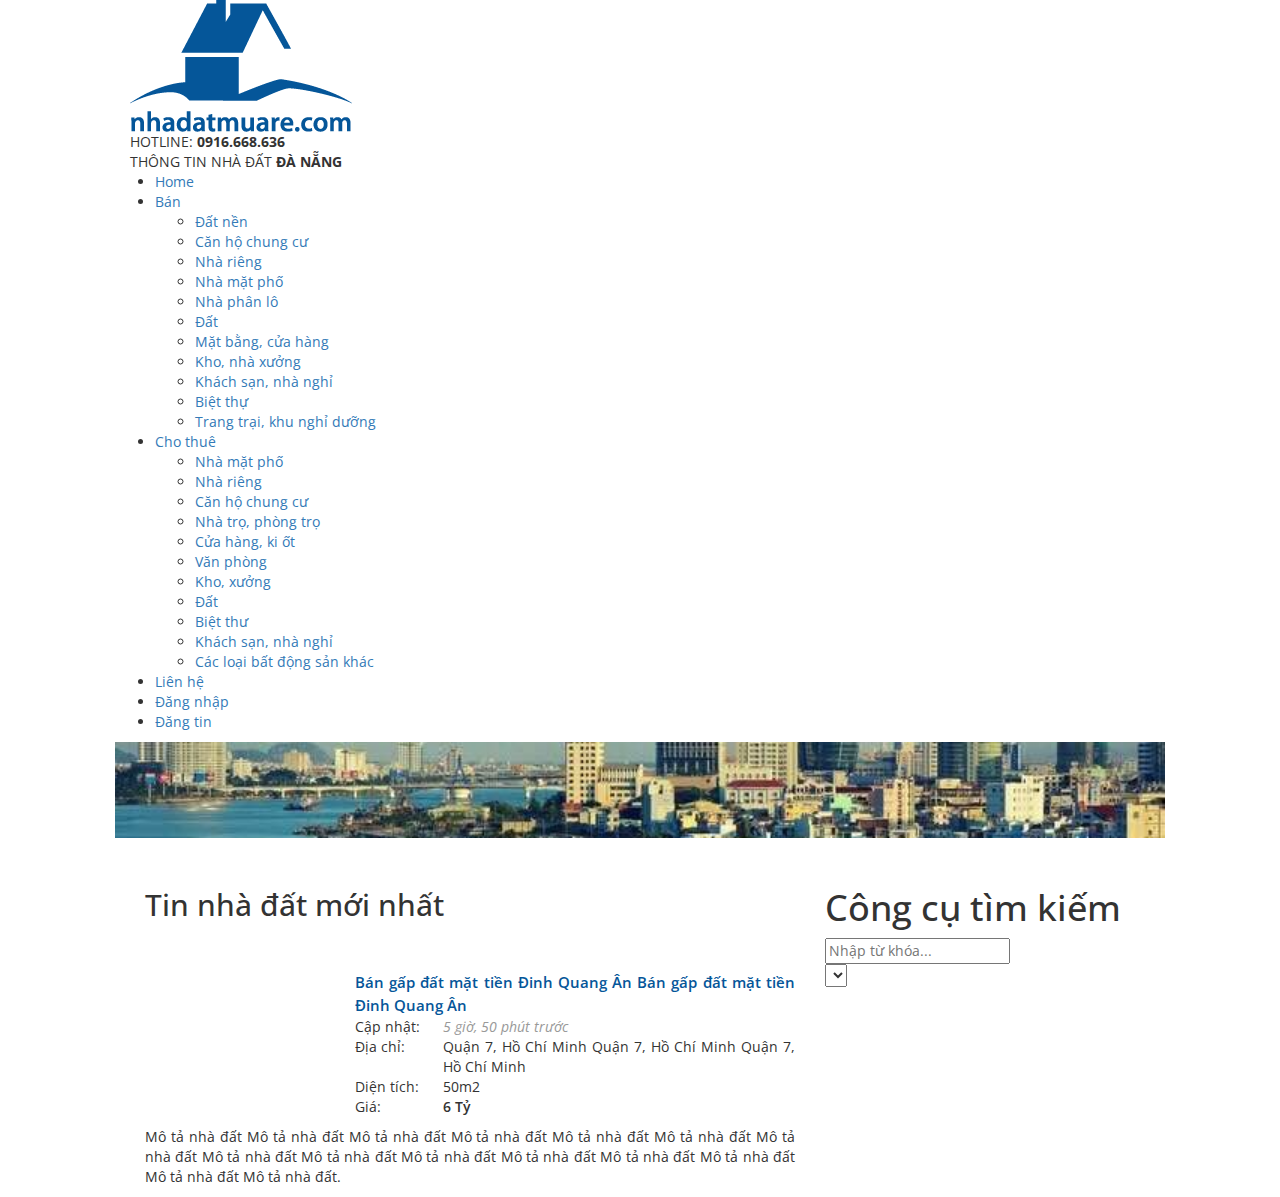
==== commit 9efd979a: "selectbox -js" ====
--- a/index.html
+++ b/index.html
@@ -27,11 +27,18 @@
 		<div>
 			<!-- HEADER -->
 			<div class="header">
+                
+                <div class="container">
+                    <img src="images/logo.png">
+                    <div>HOTLINE: <strong>0916.668.636</strong></div>
+                    <div>THÔNG TIN NHÀ ĐẤT <strong>ĐÀ NẴNG</strong></div>
+                        
+                </div>
 				<!-- Nav bar -->
-		        <div id="nav">
-		            <div id="nav_wrapper">
+		        <div class="nav container">
+		            <div class="nav_wrapper">
 		                <ul class="mainmenu">
-		                    <li><a href="#">Trang chủ</a></li>
+		                    <li><a href="#">Home</a></li>
 		                    <li><a href="#">Bán</a>
 		                        <ul class="dropdown">
 		                        	<li><a href="#">Đất nền</a></li>
@@ -66,122 +73,10 @@
 		                    <li><a id="post" href="#">Đăng tin</a></li>
 		                </ul>
 		            </div>
-            
-                    <!--
-                    <div id="hotline">
-                        <span id="left">HOTLINE</span><span id="right">0916.668.636</span>
-                    </div>
-                    -->
 		        </div>
 
-				<div class="jumbotron">
-					<!-- Logo -->
-					<div id="logo">
-						<img src="images/logo-2.png" alt="nhadatmuare.com"/>
-					</div>
-					<!-- Phần Search -->
-					<div id="SearchArea">
-						<select class="TextBox" id="BanChoThue">
-							<option selected="selected" value="1">Bán</option>
-							<option value="2">Cho thuê</option>
-						</select>			
-						<input id="SearchBox" type="text" value placeholder="Nhập vào địa chỉ hoặc mã tin cần tìm">
-						<input id="SearchButton" type="submit" value="Tìm kiếm">
-						<br>
-						<select class="TextBox">
-							<option selected="selected" value="1">Loại nhà đất</option>
-							<option value="2">Biệt thự</option>
-						</select>
-						<select class="TextBox">					
-							<option value>Tỉnh thành</option>
-							<option value="2">Hà Nội</option>
-							<option value="3">Tp.HCM</option>	
-							<option value="13">Bình Dương</option>
-							<option value="4">Hải Phòng</option>
-							<option value="5">Đà Nẵng</option>
-							<option value="19">Cần Thơ</option>
-							<option value="115">Đồng Nai</option>
-							<option value="8">Bà Rịa Vũng Tàu</option>
-							<option value="125">Khánh Hòa</option>
-							<option value="132">Long An</option>
-							<option value="6">Thừa Thiên Huế</option>
-							<option value="7">An Giang</option>
-							<option value="9">Bạc Liêu</option>
-							<option value="10">Bắc Cạn</option>
-							<option value="1">Bắc Giang</option>
-							<option value="11">Bắc Ninh</option>
-							<option value="12">Bắc Giang</option>
-							<option value="14">Bình Định</option>
-							<option value="15">Bình Phước</option>
-							<option value="16">Bình Thuận</option>
-							<option value="17">Cà Mau</option>
-							<option value="18">Cao Bằng</option>
-							<option value="103">Đắk Lắk</option>
-							<option value="116">Đồng Tháp</option>
-							<option value="117">Gia Lai</option>
-							<option value="118">Hà  Giang</option>
-							<option value="119">Hà Nam</option>
-							<option value="121">Hà Tĩnh</option>
-							<option value="122">Hải Dương</option>
-							<option value="123">Hòa Bình</option>
-							<option value="124">Hưng Yên</option>
-							<option value="126">Kiên Giang</option>
-							<option value="127">Kon Tum</option>
-							<option value="128">Lai Châu</option>
-							<option value="129">Lạng Sơn</option>
-							<option value="130">Lào Cai</option>
-							<option value="131">Lâm Đồng</option>
-							<option value="133">Nam Định</option>
-							<option value="134">Nghệ An</option>
-							<option value="135">Ninh Bình</option>
-							<option value="136">Ninh Thuận</option>
-							<option value="137">Phú Thọ</option>
-							<option value="138">Phú Yên</option>
-							<option value="139">Quảng Bình</option>
-							<option value="140">Quảng Nam</option>
-							<option value="141">Quảng Ngãi</option>
-							<option value="142">Quảng Ninh</option>
-							<option value="143">Quảng Trị</option>
-							<option value="144">Sóc Trăng</option>
-							<option value="145">Sơn La</option>
-							<option value="146">Tây Ninh</option>
-							<option value="147">Thái Bình</option>
-							<option value="148">Thái Nguyên</option>
-							<option value="149">Thanh Hóa</option>
-							<option value="150">Tiền Giang</option>
-							<option value="151">Trà Vinh</option>
-							<option value="152">Tuyên Quang</option>
-							<option value="153">Vĩnh Long</option>
-							<option value="154">Vĩnh Phúc</option>
-							<option value="155">Yên Bái</option>
-							<option value="156">Điện Biên</option>
-							<option value="157">Đắk Nông</option>
-							<option value="158">Hậu Giang</option>
-						</select>
-						<select class="TextBox">
-							<option value>Quận huyện</option>
-						</select>
-						<select class="TextBox">
-							<option value>Phường xã</option>
-						</select>
-						<select class="TextBox">
-							<option value>Đường phố</option>
-						</select>
-						<br>
-						<select class="TextBox">
-							<option value>Dự án</option>
-						</select>
-						<select class="TextBox">
-							<option value>Diện tích</option>
-						</select>
-						<select class="TextBox">
-							<option value>Mức giá</option>
-						</select>
-						<select class="TextBox">
-							<option value>Gần trường học</option>
-						</select>
-						<input id="UndoButton" type="button" value="Làm lại">
-					</div>
+				<div class="container jumbotron">
+					
 				</div>
 		
 			</div>	
@@ -190,7 +85,7 @@
 			<div class="container">
 				
 				<div class="col-xs-8">
-					<h2 id="NewestNews">Tin nhà đất mới nhất</h2>
+					<h2 class="NewestNews">Tin nhà đất mới nhất</h2>
 					<div class="News">
 						<div class="News_Images">
 							<a href="#"><img src="images/Images_1.jpg"></a>
@@ -222,135 +117,20 @@
 							
 					</div>
 
-					<div class="News">
-						<div class="News_Images">
-							<a href="#"><img src="images/Images_1.jpg"></a>
-						</div>
-						<div class="News_Title">	
-							<h3><a href="#">Bán gấp đất mặt tiền Đinh Quang Ân Bán gấp đất mặt tiền Đinh Quang Ân</a></h3>
-						</div>
-						<div class="News_Info">	
-							<ul>
-								<li>
-									<label>Cập nhật:</label>
-									<span class="update_timestamp">5 giờ, 50 phút trước</span>
-								</li>
-								<li>
-									<label>Địa chỉ:</label>
-									<span>Quận 7, Hồ Chí Minh Quận 7, Hồ Chí Minh Quận 7, Hồ Chí Minh</span>
-								</li>	
-								<li>
-									<label>Diện tích:</label>
-									<span>50m2</span>
-								</li>	
-								<li>
-									<label>Giá:</label>
-									<span class="pricetag">6 Tỷ</span>
-								</li>
-							</ul>
-						</div>	
-						<p>Mô tả nhà đất Mô tả nhà đất Mô tả nhà đất Mô tả nhà đất Mô tả nhà đất Mô tả nhà đất Mô tả nhà đất Mô tả nhà đất Mô tả nhà đất Mô tả nhà đất Mô tả nhà đất  Mô tả nhà đất Mô tả nhà đất Mô tả nhà đất Mô tả nhà đất.</p>	
-								
-					</div>
-
-					<div class="News">
-						<div class="News_Images">
-							<a href="#"><img src="images/Images_1.jpg"></a>
-						</div>
-						<div class="News_Title">	
-							<h3><a href="#">Bán gấp đất mặt tiền Đinh Quang Ân Bán gấp đất mặt tiền Đinh Quang Ân</a></h3>
-						</div>
-						<div class="News_Info">	
-							<ul>
-								<li>
-									<label>Cập nhật:</label>
-									<span class="update_timestamp">5 giờ, 50 phút trước</span>
-								</li>
-								<li>
-									<label>Địa chỉ:</label>
-									<span>Quận 7, Hồ Chí Minh Quận 7, Hồ Chí Minh Quận 7, Hồ Chí Minh</span>
-								</li>	
-								<li>
-									<label>Diện tích:</label>
-									<span>50m2</span>
-								</li>	
-								<li>
-									<label>Giá:</label>
-									<span class="pricetag">6 Tỷ</span>
-								</li>
-							</ul>
-						</div>	
-						<p>Mô tả nhà đất Mô tả nhà đất Mô tả nhà đất Mô tả nhà đất Mô tả nhà đất Mô tả nhà đất Mô tả nhà đất Mô tả nhà đất Mô tả nhà đất Mô tả nhà đất Mô tả nhà đất  Mô tả nhà đất Mô tả nhà đất Mô tả nhà đất Mô tả nhà đất.</p>	
-							
-					</div>
-
-					<div class="News">
-						<div class="News_Images">
-							<a href="#"><img src="images/Images_1.jpg"></a>
-						</div>
-						<div class="News_Title">	
-							<h3><a href="#">Bán gấp đất mặt tiền Đinh Quang Ân Bán gấp đất mặt tiền Đinh Quang Ân</a></h3>
-						</div>
-						<div class="News_Info">	
-							<ul>
-								<li>
-									<label>Cập nhật:</label>
-									<span class="update_timestamp">5 giờ, 50 phút trước</span>
-								</li>
-								<li>
-									<label>Địa chỉ:</label>
-									<span>Quận 7, Hồ Chí Minh Quận 7, Hồ Chí Minh Quận 7, Hồ Chí Minh</span>
-								</li>	
-								<li>
-									<label>Diện tích:</label>
-									<span>50m2</span>
-								</li>	
-								<li>
-									<label>Giá:</label>
-									<span class="pricetag">6 Tỷ</span>
-								</li>
-							</ul>
-						</div>	
-						<p>Mô tả nhà đất Mô tả nhà đất Mô tả nhà đất Mô tả nhà đất Mô tả nhà đất Mô tả nhà đất Mô tả nhà đất Mô tả nhà đất Mô tả nhà đất Mô tả nhà đất Mô tả nhà đất  Mô tả nhà đất Mô tả nhà đất Mô tả nhà đất Mô tả nhà đất.</p>	
-								
-					</div>
-
-					<div class="News">
-						<div class="News_Images">
-							<a href="#"><img src="images/Images_1.jpg"></a>
-						</div>
-						<div class="News_Title">	
-							<h3><a href="#">Bán gấp đất mặt tiền Đinh Quang Ân Bán gấp đất mặt tiền Đinh Quang Ân</a></h3>
-						</div>
-						<div class="News_Info">	
-							<ul>
-								<li>
-									<label>Cập nhật:</label>
-									<span class="update_timestamp">5 giờ, 50 phút trước</span>
-								</li>
-								<li>
-									<label>Địa chỉ:</label>
-									<span>Quận 7, Hồ Chí Minh Quận 7, Hồ Chí Minh Quận 7, Hồ Chí Minh</span>
-								</li>	
-								<li>
-									<label>Diện tích:</label>
-									<span>50m2</span>
-								</li>	
-								<li>
-									<label>Giá:</label>
-									<span class="pricetag">6 Tỷ</span>
-								</li>
-							</ul>
-						</div>	
-						<p>Mô tả nhà đất Mô tả nhà đất Mô tả nhà đất Mô tả nhà đất Mô tả nhà đất Mô tả nhà đất Mô tả nhà đất Mô tả nhà đất Mô tả nhà đất Mô tả nhà đất Mô tả nhà đất  Mô tả nhà đất Mô tả nhà đất Mô tả nhà đất Mô tả nhà đất.</p>	
-								
-					</div>
 
 				</div>
 
 
 				
 				<div class="col-xs-4">
+                    <!-- Phần Search -->
+                    <div>
+                        <h1>Công cụ tìm kiếm</h1>
+                        <input placeholder="Nhập từ khóa..." class="SearchBox" type="text">
+                        <br>
+                        <select name
+                    
+                    </div>
 					<!-- Phần chạy QUẢNG CÁO -->
 					<div>
 						<img id="QuangCao" src="images/banner.gif">
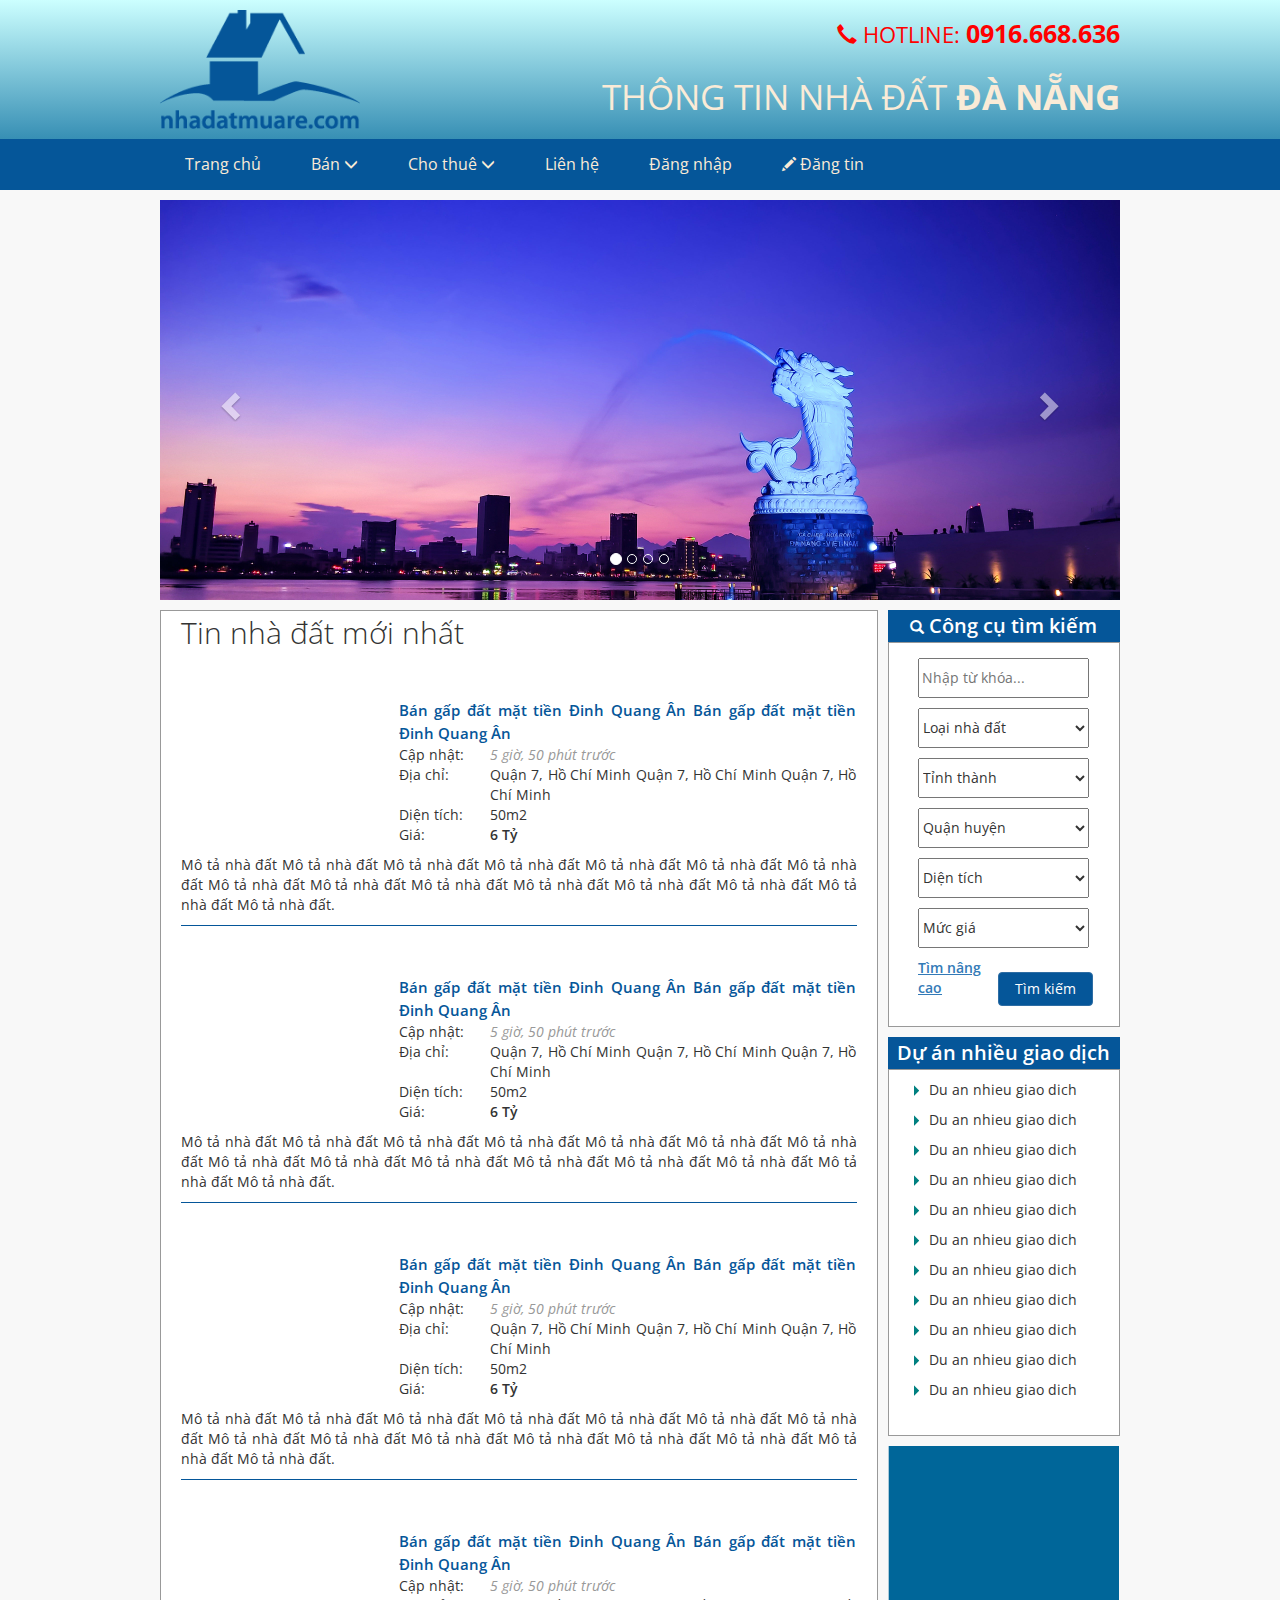
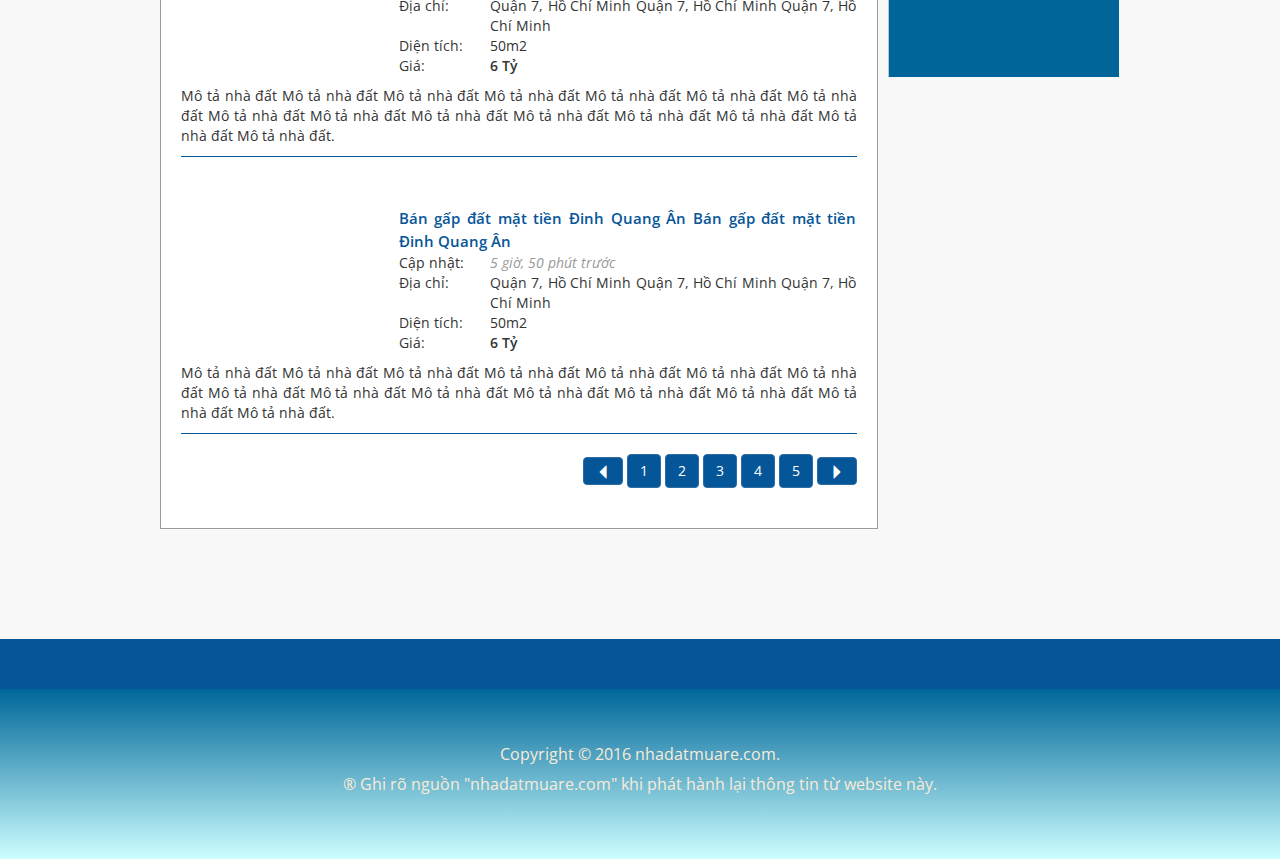
==== commit 23b3bd44: "change UI" ====
--- a/index.html
+++ b/index.html
@@ -7,20 +7,15 @@
 		<meta http-equiv="content-type" content="text/html; charset=UTF-8">
 		<title>Nhà hot mua rẻ</title>
 		
-		<link rel="stylesheet" type="text/css" href="bootstrap.min.css" />
-		<link rel="stylesheet" type="text/css" href="style.css" />
+        
+        <link rel="stylesheet" href="http://maxcdn.bootstrapcdn.com/bootstrap/3.3.6/css/bootstrap.min.css">
+        <script src="https://ajax.googleapis.com/ajax/libs/jquery/1.12.2/jquery.min.js"></script>
+        <script src="http://maxcdn.bootstrapcdn.com/bootstrap/3.3.6/js/bootstrap.min.js"></script>
+        <link rel="stylesheet" type="text/css" href="style.css" />
 		<link rel="stylesheet" type="text/css" href="responsive.css" />
-		<link href='https://fonts.googleapis.com/css?family=Open+Sans:400,300,600,300italic,400italic,600italic,700,700italic,800italic,800&subset=latin,vietnamese' rel='stylesheet' type='text/css'>
-		<style type="text/css">
-	        @font-face {
-	            font-family: 'Glyphicons Halflings';
-	            src: url('fonts/glyphicons-halflings-regular.eot');
-	        }
- 		</style>
- 		<!--<script src="https://ajax.googleapis.com/ajax/libs/jquery/1.12.0/jquery.min.js"></script>-->
- 		<script src="jquery-2.2.3.min.js"></script>	
-		<script src="bootstrap.min.js"></script>
-		<script src="npm.js"></script>
+        <link href='https://fonts.googleapis.com/css?family=Open+Sans:400,300,600,300italic,400italic,600italic,700,700italic,800italic,800&subset=latin,vietnamese' rel='stylesheet' type='text/css'>
+        <link href='https://fonts.googleapis.com/css?family=Chonburi&subset=latin,vietnamese' rel='stylesheet' type='text/css'>
+		
 
 	</head>
 	<body >
@@ -29,31 +24,39 @@
 			<div class="header">
                 
                 <div class="container">
-                    <img src="images/logo.png">
-                    <div>HOTLINE: <strong>0916.668.636</strong></div>
-                    <div>THÔNG TIN NHÀ ĐẤT <strong>ĐÀ NẴNG</strong></div>
+                    <div class="logo col-xs-3">
+                        <img src="images/logo.png">
+                    </div>
+                    <div class="col-xs-9">
+                        <h1 class="hotline"><span class="glyphicon glyphicon-earphone"></span> HOTLINE: <span class="strong">0916.668.636</span></h1>
+                        <h1 class="title">THÔNG TIN NHÀ ĐẤT <span class="strong">ĐÀ NẴNG</span></h1>
+                    </div>
                         
                 </div>
 				<!-- Nav bar -->
-		        <div class="nav container">
-		            <div class="nav_wrapper">
-		                <ul class="mainmenu">
-		                    <li><a href="#">Home</a></li>
-		                    <li><a href="#">Bán</a>
-		                        <ul class="dropdown">
+		        <div class="navigation">
+		            <div class="container">
+		                <ul class="col-xs-12 nav navbar-nav">
+		                    <li><a href="#">Trang chủ</a></li>
+                            <li class="dropdown">
+                              <button class="dropdown-toggle" type="button" data-toggle="dropdown">Bán <span class="glyphicon glyphicon-menu-down"></span>
+                              </button>
+		                        <ul class="dropdown-menu">
 		                        	<li><a href="#">Đất nền</a></li>
 		                            <li><a href="#">Căn hộ chung cư</a></li>
 		                            <li><a href="#">Nhà riêng</a></li>
 						            <li><a href="#">Nhà mặt phố</a></li>
 									<li><a href="#">Nhà phân lô</a></li>
 									<li><a href="#">Đất</a></a></li>
-									<li><a href="#">Mặt bằng, cửa hàng</a></li>								<li><a href="#">Kho, nhà xưởng</a></li>
+									<li><a href="#">Mặt bằng, cửa hàng</a></li>								        <li><a href="#">Kho, nhà xưởng</a></li>
 									<li><a href="#">Khách sạn, nhà nghỉ</a></li>                            
 									<li><a href="#">Biệt thự</a></li>
 									<li><a href="#">Trang trại, khu nghỉ dưỡng</a></li>
 		                        </ul>
-		                    </li>
-		                    <li><a href="#">Cho thuê</a>
+                            </li>                            
+                            <!--
+		                    <li><a href="#">Cho thuê <span class="glyphicon glyphicon-menu-down"></span></a>
+                                
 		                        <ul class="dropdown">
 		                            <li><a href="#">Nhà mặt phố</a></li>
 		                            <li><a href="#">Nhà riêng</a></li>
@@ -67,93 +70,293 @@
 		                            <li><a href="#">Khách sạn, nhà nghỉ</a></li>
 		                            <li><a href="#">Các loại bất động sản khác</a></li>
 		                        </ul>
+                                
 		                    </li>
+                            -->
+                            <li class="dropdown">
+                              <button class="dropdown-toggle" type="button" data-toggle="dropdown">Cho thuê <span class="glyphicon glyphicon-menu-down"></span>
+                              </button>
+                              <ul class="dropdown-menu">
+                                <li><a href="#">Văn phòng</a></li>
+                                <li><a href="#">Nhà mặt phố</a></li>
+                                <li><a href="#">Nhà riêng</a></li>
+                                <li><a href="#">Căn hộ chung cư</a></li>         
+                              </ul>
+                            </li>
 		                    <li><a href="#">Liên hệ</a></li>
 		                    <li><a href="#">Đăng nhập</a></li>
-		                    <li><a id="post" href="#">Đăng tin</a></li>
+		                    <li><a id="post" href="#"><span class="glyphicon glyphicon-pencil"></span> Đăng tin</a></li>
 		                </ul>
 		            </div>
 		        </div>
-
-				<div class="container jumbotron">
+		
+			</div>
+            <div class="container">
+                
+                <div id="myCarousel" class="col-xs-12 carousel slide" data-ride="carousel">
+                  <!-- Indicators -->
+                  <ol class="carousel-indicators">
+                    <li data-target="#myCarousel" data-slide-to="0" class="active"></li>
+                    <li data-target="#myCarousel" data-slide-to="1"></li>
+                    <li data-target="#myCarousel" data-slide-to="2"></li>
+                    <li data-target="#myCarousel" data-slide-to="3"></li>
+                  </ol>
+
+                  <!-- Wrapper for slides -->
+                  <div class="carousel-inner" role="listbox">
+                    <div class="item active">
+                      <img src="images/ca-chep-hoa-rong.jpg" alt="Chania">
+                    </div>
+
+                    <div class="item">
+                      <img src="images/bandaoSonTra.jpg" alt="Chania">
+                    </div>
+
+                    <div class="item">
+                      <img src="images/caurong.jpg" alt="Flower">
+                    </div>
+
+                    <div class="item">
+                      <img src="images/nguyen-tat-thanh.jpg" alt="Flower">
+                    </div>
+                  </div>
+
+                  <!-- Left and right controls -->
+                  <a class="left carousel-control" href="#myCarousel" role="button" data-slide="prev">
+                    <span class="glyphicon glyphicon-chevron-left" aria-hidden="true"></span>
+                    <span class="sr-only">Previous</span>
+                  </a>
+                  <a class="right carousel-control" href="#myCarousel" role="button" data-slide="next">
+                    <span class="glyphicon glyphicon-chevron-right" aria-hidden="true"></span>
+                    <span class="sr-only">Next</span>
+                  </a>
+                </div>       
 					
+
+
+			<!-- PHẦN TIN TỨC -->
+				
+				<div class="col-xs-9 ">
+                    <div class="Frame">
+                        <h2 class="NewestNews">Tin nhà đất mới nhất</h2>
+                        <div class="News">
+                            <div class="News_Images">
+                                <a href="#"><img src="images/Images_1.jpg"></a>
+                            </div>
+                            <div class="News_Title">	
+                                <h3><a href="#">Bán gấp đất mặt tiền Đinh Quang Ân Bán gấp đất mặt tiền Đinh Quang Ân</a></h3>
+                            </div>
+                            <div class="News_Info">	
+                                <ul>
+                                    <li>
+                                        <label>Cập nhật:</label>
+                                        <span class="update_timestamp">5 giờ, 50 phút trước</span>
+                                    </li>
+                                    <li>
+                                        <label>Địa chỉ:</label>
+                                        <span>Quận 7, Hồ Chí Minh Quận 7, Hồ Chí Minh Quận 7, Hồ Chí Minh</span>
+                                    </li>	
+                                    <li>
+                                        <label>Diện tích:</label>
+                                        <span>50m2</span>
+                                    </li>	
+                                    <li>
+                                        <label>Giá:</label>
+                                        <span class="pricetag">6 Tỷ</span>
+                                    </li>
+                                </ul>
+                            </div>	
+                            <p>Mô tả nhà đất Mô tả nhà đất Mô tả nhà đất Mô tả nhà đất Mô tả nhà đất Mô tả nhà đất Mô tả nhà đất Mô tả nhà đất Mô tả nhà đất Mô tả nhà đất Mô tả nhà đất  Mô tả nhà đất Mô tả nhà đất Mô tả nhà đất Mô tả nhà đất.</p>	
+
+                        </div>
+                        <div class="News">
+                            <div class="News_Images">
+                                <a href="#"><img src="images/Images_1.jpg"></a>
+                            </div>
+                            <div class="News_Title">	
+                                <h3><a href="#">Bán gấp đất mặt tiền Đinh Quang Ân Bán gấp đất mặt tiền Đinh Quang Ân</a></h3>
+                            </div>
+                            <div class="News_Info">	
+                                <ul>
+                                    <li>
+                                        <label>Cập nhật:</label>
+                                        <span class="update_timestamp">5 giờ, 50 phút trước</span>
+                                    </li>
+                                    <li>
+                                        <label>Địa chỉ:</label>
+                                        <span>Quận 7, Hồ Chí Minh Quận 7, Hồ Chí Minh Quận 7, Hồ Chí Minh</span>
+                                    </li>	
+                                    <li>
+                                        <label>Diện tích:</label>
+                                        <span>50m2</span>
+                                    </li>	
+                                    <li>
+                                        <label>Giá:</label>
+                                        <span class="pricetag">6 Tỷ</span>
+                                    </li>
+                                </ul>
+                            </div>	
+                            <p>Mô tả nhà đất Mô tả nhà đất Mô tả nhà đất Mô tả nhà đất Mô tả nhà đất Mô tả nhà đất Mô tả nhà đất Mô tả nhà đất Mô tả nhà đất Mô tả nhà đất Mô tả nhà đất  Mô tả nhà đất Mô tả nhà đất Mô tả nhà đất Mô tả nhà đất.</p>	
+
+                        </div>
+                        <div class="News">
+                            <div class="News_Images">
+                                <a href="#"><img src="images/Images_1.jpg"></a>
+                            </div>
+                            <div class="News_Title">	
+                                <h3><a href="#">Bán gấp đất mặt tiền Đinh Quang Ân Bán gấp đất mặt tiền Đinh Quang Ân</a></h3>
+                            </div>
+                            <div class="News_Info">	
+                                <ul>
+                                    <li>
+                                        <label>Cập nhật:</label>
+                                        <span class="update_timestamp">5 giờ, 50 phút trước</span>
+                                    </li>
+                                    <li>
+                                        <label>Địa chỉ:</label>
+                                        <span>Quận 7, Hồ Chí Minh Quận 7, Hồ Chí Minh Quận 7, Hồ Chí Minh</span>
+                                    </li>	
+                                    <li>
+                                        <label>Diện tích:</label>
+                                        <span>50m2</span>
+                                    </li>	
+                                    <li>
+                                        <label>Giá:</label>
+                                        <span class="pricetag">6 Tỷ</span>
+                                    </li>
+                                </ul>
+                            </div>	
+                            <p>Mô tả nhà đất Mô tả nhà đất Mô tả nhà đất Mô tả nhà đất Mô tả nhà đất Mô tả nhà đất Mô tả nhà đất Mô tả nhà đất Mô tả nhà đất Mô tả nhà đất Mô tả nhà đất  Mô tả nhà đất Mô tả nhà đất Mô tả nhà đất Mô tả nhà đất.</p>	
+
+                        </div>
+                        <div class="News">
+                            <div class="News_Images">
+                                <a href="#"><img src="images/Images_1.jpg"></a>
+                            </div>
+                            <div class="News_Title">	
+                                <h3><a href="#">Bán gấp đất mặt tiền Đinh Quang Ân Bán gấp đất mặt tiền Đinh Quang Ân</a></h3>
+                            </div>
+                            <div class="News_Info">	
+                                <ul>
+                                    <li>
+                                        <label>Cập nhật:</label>
+                                        <span class="update_timestamp">5 giờ, 50 phút trước</span>
+                                    </li>
+                                    <li>
+                                        <label>Địa chỉ:</label>
+                                        <span>Quận 7, Hồ Chí Minh Quận 7, Hồ Chí Minh Quận 7, Hồ Chí Minh</span>
+                                    </li>	
+                                    <li>
+                                        <label>Diện tích:</label>
+                                        <span>50m2</span>
+                                    </li>	
+                                    <li>
+                                        <label>Giá:</label>
+                                        <span class="pricetag">6 Tỷ</span>
+                                    </li>
+                                </ul>
+                            </div>	
+                            <p>Mô tả nhà đất Mô tả nhà đất Mô tả nhà đất Mô tả nhà đất Mô tả nhà đất Mô tả nhà đất Mô tả nhà đất Mô tả nhà đất Mô tả nhà đất Mô tả nhà đất Mô tả nhà đất  Mô tả nhà đất Mô tả nhà đất Mô tả nhà đất Mô tả nhà đất.</p>	
+
+                        </div>
+                        <div class="News">
+                            <div class="News_Images">
+                                <a href="#"><img src="images/Images_1.jpg"></a>
+                            </div>
+                            <div class="News_Title">	
+                                <h3><a href="#">Bán gấp đất mặt tiền Đinh Quang Ân Bán gấp đất mặt tiền Đinh Quang Ân</a></h3>
+                            </div>
+                            <div class="News_Info">	
+                                <ul>
+                                    <li>
+                                        <label>Cập nhật:</label>
+                                        <span class="update_timestamp">5 giờ, 50 phút trước</span>
+                                    </li>
+                                    <li>
+                                        <label>Địa chỉ:</label>
+                                        <span>Quận 7, Hồ Chí Minh Quận 7, Hồ Chí Minh Quận 7, Hồ Chí Minh</span>
+                                    </li>	
+                                    <li>
+                                        <label>Diện tích:</label>
+                                        <span>50m2</span>
+                                    </li>	
+                                    <li>
+                                        <label>Giá:</label>
+                                        <span class="pricetag">6 Tỷ</span>
+                                    </li>
+                                </ul>
+                            </div>	
+                            <p>Mô tả nhà đất Mô tả nhà đất Mô tả nhà đất Mô tả nhà đất Mô tả nhà đất Mô tả nhà đất Mô tả nhà đất Mô tả nhà đất Mô tả nhà đất Mô tả nhà đất Mô tả nhà đất  Mô tả nhà đất Mô tả nhà đất Mô tả nhà đất Mô tả nhà đất.</p>	
+
+                        </div>
+                        
+                        <div class="paging">
+                            <button type="button" class="btn btn-primary"><span class="glyphicon glyphicon-triangle-left"></span></button>
+                            <button type="button" class="btn btn-primary">1</button>
+                            <button type="button" class="btn btn-primary">2</button>
+                            <button type="button" class="btn btn-primary">3</button>
+                            <button type="button" class="btn btn-primary">4</button>
+                            <button type="button" class="btn btn-primary">5</button>
+                            <button type="button" class="btn btn-primary"><span class="glyphicon glyphicon-triangle-right"></span></button>
+                        </div>
+                    </div>
+                    
+
 				</div>
-		
-			</div>	
-
-			<!-- PHẦN TIN TỨC -->
-			<div class="container">
+
+
 				
-				<div class="col-xs-8">
-					<h2 class="NewestNews">Tin nhà đất mới nhất</h2>
-					<div class="News">
-						<div class="News_Images">
-							<a href="#"><img src="images/Images_1.jpg"></a>
-						</div>
-						<div class="News_Title">	
-							<h3><a href="#">Bán gấp đất mặt tiền Đinh Quang Ân Bán gấp đất mặt tiền Đinh Quang Ân</a></h3>
-						</div>
-						<div class="News_Info">	
-							<ul>
-								<li>
-									<label>Cập nhật:</label>
-									<span class="update_timestamp">5 giờ, 50 phút trước</span>
-								</li>
-								<li>
-									<label>Địa chỉ:</label>
-									<span>Quận 7, Hồ Chí Minh Quận 7, Hồ Chí Minh Quận 7, Hồ Chí Minh</span>
-								</li>	
-								<li>
-									<label>Diện tích:</label>
-									<span>50m2</span>
-								</li>	
-								<li>
-									<label>Giá:</label>
-									<span class="pricetag">6 Tỷ</span>
-								</li>
-							</ul>
-						</div>	
-						<p>Mô tả nhà đất Mô tả nhà đất Mô tả nhà đất Mô tả nhà đất Mô tả nhà đất Mô tả nhà đất Mô tả nhà đất Mô tả nhà đất Mô tả nhà đất Mô tả nhà đất Mô tả nhà đất  Mô tả nhà đất Mô tả nhà đất Mô tả nhà đất Mô tả nhà đất.</p>	
-							
+				<div class="col-xs-3 Right">
+                    <!-- Phần Search -->
+                    <h3 class="Tab"><span class="glyphicon glyphicon-search"></span> Công cụ tìm kiếm</h3>
+                    <div class="Search Frame">
+                        
+                        <input placeholder="Nhập từ khóa..." class="SearchKey" type="text">
+                        <select class="SelectBox">
+                            <option>Loại nhà đất</option>
+                        </select>
+                        <select class="SelectBox">
+                            <option>Tỉnh thành</option>
+                        </select>
+                        <select class="SelectBox">
+                            <option>Quận huyện</option>
+                        </select>
+                        <select class="SelectBox">
+                            <option>Diện tích</option>
+                        </select>
+                        <select class="SelectBox">
+                            <option>Mức giá</option>
+                        </select>
+                        <a class="advancedsearch" href="#">Tìm nâng cao</a>
+                        <input type="button" class="btn btn-primary searchbutton" value="Tìm kiếm">
+                    
+                    </div>
+					
+					
+					<!-- Dự án nhiều giao dịch -->
+                    <h3 class="Tab">Dự án nhiều giao dịch</h3>
+					<div class="Frame">					
+						<ul class="list">
+	 						<li><a href="#">Du an nhieu giao dich</a></li>
+	 						<li><a href="#">Du an nhieu giao dich</a></li>
+	 						<li><a href="#">Du an nhieu giao dich</a></li>
+	 						<li><a href="#">Du an nhieu giao dich</a></li>
+	 						<li><a href="#">Du an nhieu giao dich</a></li>
+	 						<li><a href="#">Du an nhieu giao dich</a></li>
+	 						<li><a href="#">Du an nhieu giao dich</a></li>
+	 						<li><a href="#">Du an nhieu giao dich</a></li>
+	 						<li><a href="#">Du an nhieu giao dich</a></li>
+	 						<li><a href="#">Du an nhieu giao dich</a></li>
+	 						<li><a href="#">Du an nhieu giao dich</a></li>
+
+						</ul>
 					</div>
-
-
-				</div>
-
-
-				
-				<div class="col-xs-4">
-                    <!-- Phần Search -->
-                    <div>
-                        <h1>Công cụ tìm kiếm</h1>
-                        <input placeholder="Nhập từ khóa..." class="SearchBox" type="text">
-                        <br>
-                        <select name
                     
-                    </div>
-					<!-- Phần chạy QUẢNG CÁO -->
-					<div>
+                    <!-- Phần chạy QUẢNG CÁO -->
+					<div class="rightAd">
 						<img id="QuangCao" src="images/banner.gif">
 					</div>
-					
-					<!-- Dự án nhiều giao dịch -->
-					<div id>
-						<h3 id="Title_DANGD">DỰ ÁN NHIỀU GIAO DỊCH</h3>
-						<ul id="List_DANGD">
-	 						<li><a href="#">Du an nhieu giao dich</a></li>
-	 						<li><a href="#">Du an nhieu giao dich</a></li>
-	 						<li><a href="#">Du an nhieu giao dich</a></li>
-	 						<li><a href="#">Du an nhieu giao dich</a></li>
-	 						<li><a href="#">Du an nhieu giao dich</a></li>
-	 						<li><a href="#">Du an nhieu giao dich</a></li>
-	 						<li><a href="#">Du an nhieu giao dich</a></li>
-	 						<li><a href="#">Du an nhieu giao dich</a></li>
-	 						<li><a href="#">Du an nhieu giao dich</a></li>
-	 						<li><a href="#">Du an nhieu giao dich</a></li>
-	 						<li><a href="#">Du an nhieu giao dich</a></li>
-
-						</ul>
-					</div>			
+                    
 				</div>	
 
 
@@ -165,21 +368,9 @@
 
 			
 			<!-- FOOTER -->	
-			<div id="Footer">
-				<div id="nav">
-		            <div id="nav_wrapper">
-		                <ul class="mainmenu">
-                            <li><a href="http://nhadatmuare.com/">MUA BÁN NHÀ ĐẤT</a></li>
-                            <li><a href="#">BÁN</a></li>
-                            <li><a href="#">CHO THUÊ</a></li>
-                            <li><a href="#">ĐĂNG NHẬP</a></li>
-                            <li><a href="#">ĐĂNG TIN</a></li>
-                            <li><a href="#">RSS</a></li>
-		                </ul>
-		            </div>
-		        </div>
-
-				<div id="FooterJumbotron">
+			<div class="footer">
+                <div class="footerTab"></div>
+				<div class="footerInfo">
 					<p>Copyright © 2016 nhadatmuare.com. <br>® Ghi rõ nguồn "nhadatmuare.com" khi phát hành lại thông tin từ website này.</p>
 					
 
--- a/style.css
+++ b/style.css
@@ -4,188 +4,117 @@
 	font-size: 14px;
 	text-align: justify;
 }
+body {
+    background-color: #F8F8F8;
+    
+}
+.container {
+	max-width: 1000px;
+}
+.col-xs-2, .col-xs-3, .col-xs-9, .col-xs-10, .col-xs-12 {
+    padding-left: 5px;
+    padding-right: 5px;
+}
 
 /* PHẦN NAV */
-/*.header {
-	background: url("images/painted blue wall_2.jpg");
-	background-size: 100% 100%;
-}*/
-#nav {
+.header {
+    background: -webkit-linear-gradient(#ccffff, #006699);
+    background: -o-linear-gradient(#ccffff, #006699);
+    background: -moz-linear-gradient(#ccffff, #006699);
+    background: linear-gradient(#ccffff, #006699);  
+    
+}
+
+.logo {
+    padding-top: 10px;
+    padding-bottom: 10px;
+}
+.logo img {
+    width: 200px;
+}
+
+h1.hotline, h1.title {
+    text-align: right;
+    font-weight: 400;
+}
+
+h1.hotline {
+    font-size: 22px;
+    color: #ff0000;
+}
+h1.hotline .strong {
+    font-weight: 700;
+    font-size: 25px;
+}
+h1.hotline .glyphicon-earphone {
+    font-weight: 400;
+    font-size: 20px;
+}
+
+h1.title {
+    margin-top: 30px;
+    font-size: 35px;
+    color: antiquewhite;
+}
+h1.title .strong {
+    font-weight: 700;
+    font-size: 35px;
+}
+
+.navigation {
     background-color: #055699;
-
-}
-#nav_wrapper {
-    width: 960px;
-    margin: 0 auto;
-    text-align: left;
-}
-#nav .mainmenu {
-    list-style-type: none;
-    padding: 0;
-    margin: 0;
-    position: relative;
-    text-align: center;
-}
-#nav .mainmenu li {
-
-    display: inline-block;
-    height: 50px;
-    border-bottom-style: solid 3px #055699;
-}
-#nav .mainmenu li:hover{
-    border-bottom-style: solid;
-    border-bottom-width: 3px;
-    border-bottom-color: #fff;
-    /*background-color: #333;*/
-}
-#nav .mainmenu li a {
-	font-size: 18px;
-	font-weight: 300;
-    color: #fff;
-    display: block;
-    padding: 10px 25px;
-    text-decoration: none;
-}
-#nav .mainmenu li a:hover {
-    color: #fff;
-    text-decoration: none;
-}
-
-#nav .mainmenu li:hover ul {
-    display: block;
-}
-#nav .dropdown {
-    display: none;
-    position: absolute;
-    top: 51px;
+    
+}
+.navbar-nav>li>a {
+    
+    color: antiquewhite;
+    font-size: 16px;
+    padding-left: 25px;
+    padding-right: 25px;
+}
+.navbar-nav>li>a:hover, .navbar-nav>li>a:focus {
+    background-color: #1E90FF;
+
+}
+
+.dropdown button {
+    
+    color: antiquewhite;
+    font-size: 16px;
+    padding: 14px 25px 14px 25px;
     background-color: #055699;
-    z-index: 100;
-    padding-left: 0px;
-}
-#nav .dropdown li {
-    display: block;
-    border-bottom-style: solid;
-    border-bottom-width: 1px;
-    border-bottom-color: #fff;
-    height: 40px;
-    padding: 7px 15px;
-}
-#nav .dropdown li a {
-    padding: 0px;
-}
-#nav .dropdown li:hover {
-    background-color: #2895F0;
-    border-bottom-width: 1px;
-}
-#nav #post {
-    background: url(images/new-file-icon.png) no-repeat left;
-    background-position: 13px 7px;
-    padding-left: 45px;
-}
-
-#nav #hotline {
-    position: absolute;
-    top: 13px;
-    right: 10px;
-}
-#nav #hotline span#left{
-    border: solid 1px #fff;
-    font-size: 18px;
-    font-weight: 400;
-    color: #055699;
-    padding: 5px 10px 5px 35px;
-    background-color: #fff;
-    background: url(images/phone-call-icon.png) no-repeat left white;
-    background-size: 22px 22px;
-    background-position: 10px 7px;
-}
-#nav #hotline span#right{
-    border: solid 1px #fff;
-    font-size: 18px;
-    font-weight: 400;
-    color: #fff;
-    padding: 5px 10px;
-}
- /*PHẦN JUMPBOTRON - SEARCH AREA */
-.jumbotron {
-	/*background-color: transparent;
-	background-color: #E4E6E5;*/
-    background: url(images/IMG_0140.JPG) no-repeat center white;
-    background-size: 100% auto;
-    background-position: 0px;
-}
-
-#logo img {
-	display: block;
-	margin-left: auto;
-    margin-right: auto;
-    margin-bottom: 30px;
-}
-#SearchArea {
-	max-width: 1000px;
-	margin-left: auto;
-    margin-right: auto;
-    font-size: 16px;
-	font-weight: 400;
-}
-#SearchArea select {
-    appearance:none;
-    -moz-appearance:none; /* Firefox */
-    -webkit-appearance:none; /* Safari and Chrome */
-    background: url(images/select-arrow.png) no-repeat right white;
-}
-#SearchArea .TextBox {
-	color: #999;
-	border: 1px solid #055699;
-	border-radius: 2px;
-	width: 162px;
-	height: 30px;
-	margin: 5px;
-	padding-left: 10px;
-}
-
-#SearchArea #BanChoThue {
-	width: 100px;
-	height: 55px;
-	border-radius: 2px;
-}
-
-#SearchArea #SearchBox {
-	width: 750px;
-	height: 55px;
-	border: 1px solid #055699;
-	border-radius: 2px;
-	margin: 5px;
-	padding-left: 10px;
-}
-
-#SearchArea #SearchButton {
-	width: 100px;
-	height: 55px;
-	background-color: #055699;
-	color: #fff;
-	font-weight: 400;
-	border: none;
-	border-radius: 2px;
-	margin: 5px;
-}
-#SearchArea #UndoButton {
-	width: 162px;
-	height: 30px;
-	background-color: #055699;
-	color: #fff;
-	font-size: 16px;
-	font-weight: 400;
-	border: none;
-	border-radius: 2px;
-	margin: 5px;
-}
-
+    border: none;
+}
+.dropdown button:hover, .dropdown button:focus {
+    background-color: #1E90FF;
+}
+
+
+ /*PHẦN CAROUSEL*/
+.carousel {
+    margin-top: 10px;
+    margin-bottom: 10px;
+}
+
+.carousel-inner {
+    height: 400px;
+}
+.carousel-inner > .item > img,
+.carousel-inner > .item > a > img {
+      width: 100%;
+      margin: auto;
+}
+.carousel-control.left, .carousel-control.right {
+    background-image: none;
+}
 /*PHAN TIN TUC*/
-.container {
-	max-width: 1050px;
-}
-#NewestNews {	
+.Frame {
+    border: solid 1px #999999;
+    background-color: white;
+    padding: 5px 20px 20px 20px;
+    margin-bottom: 10px;
+}
+.NewestNews {	
 	font-weight: 300;
 	font-size: 30px;
 	margin-top: 0px;
@@ -193,6 +122,7 @@
 }
 .News {
 	margin-top: 50px;
+    border-bottom: solid 1px #055699;
 }
 .News .News_Images{
 	float: left;
@@ -268,33 +198,78 @@
 	font-weight: 400;
 	padding-top: 10px;
 }
-
-
-/* PHẦN CHẠY QUẢNG CÁO */
-#QuangCao {
-	width: 100%;
-}
-
-/* PHẦN DỰ ÁN NHIỀU GIAO DỊCH */
-#Title_DANGD {
-	background-color: #055699;
+.paging {
+    margin-top: 20px;
+    margin-bottom: 20px;
+    text-align: right;
+}
+.btn-primary {
+    background-color: #055699;
+}
+
+.btn-primary:hover {
+    background-color: #1E90FF;
+}
+
+
+/* PHẦN TÌM KIẾM */
+.Tab {
+    background-color: #055699;
 	color: #fff;
 	padding: 5px;
 	font-size: 20px;
-	font-weight: 300;
+	font-weight: 600;
+    text-align: center;
 	margin-bottom: 0px;
-}
-#List_DANGD {
+    margin-top: 0px;
+}
+
+.SearchKey, .SelectBox {
+    display: block;
+    width: 90%;
+    height: 40px;
+    margin: auto;
+    margin-top: 10px;
+    margin-bottom: 10px;
+}
+
+.advancedsearch {
+    text-align: left;
+    font-weight: 600;
+    text-decoration: underline;
+    margin-left: 5%;
+    display: inline-block;
+    width: 40%;
+}
+
+.searchbutton {
+    display: inline-block;
+    width: 50%;
+}
+
+/* PHẦN CHẠY QUẢNG CÁO */
+.rightAd {
+	margin-bottom: 10px;
+    
+}
+.rightAd img {
+    width: 100%;
+}
+
+/* PHẦN DỰ ÁN NHIỀU GIAO DỊCH */
+
+.list {
 	padding-left: 0px;
-}
-#List_DANGD li {
+    
+}
+.list li {
 	
 	list-style: none;
 	-moz-list-style: none; /* Firefox */
     -webkit-list-style: none; /* Safari and Chrome */
     width: 100%;
 }
-#List_DANGD li a {
+.list li a {
     background: url('images/list-bullet.png') no-repeat left white;
 	display: block;
 	width: 100%;
@@ -302,24 +277,33 @@
 	text-decoration: none;
 	color: #333;
 }
-#List_DANGD li a:hover,
-#List_DANGD li a:focus {
+.list li a:hover,
+.list li a:focus {
 	color: #fff;
 	background-color: #2895F0;
 }
 
 
 /*FOOTER*/
-#Footer {
+.footer {
 	margin-top: 100px;
 }
-#FooterJumbotron {
+
+.footerTab {
+    background-color: #055699;
+    height: 50px;
+}
+.footerInfo {
     padding: 50px 0px;
-}
-#FooterJumbotron p {
+    background: -webkit-linear-gradient(#006699, #ccffff);
+    background: -o-linear-gradient(#006699, #ccffff);
+    background: -moz-linear-gradient(#006699, #ccffff);
+    background: linear-gradient(#006699, #ccffff);
+}
+.footerInfo p {
     font-size: 16px;
     font-weight: 400;
-    color: #055699;
+    color: antiquewhite;
     text-align: center;
     line-height: 30px;
 }
